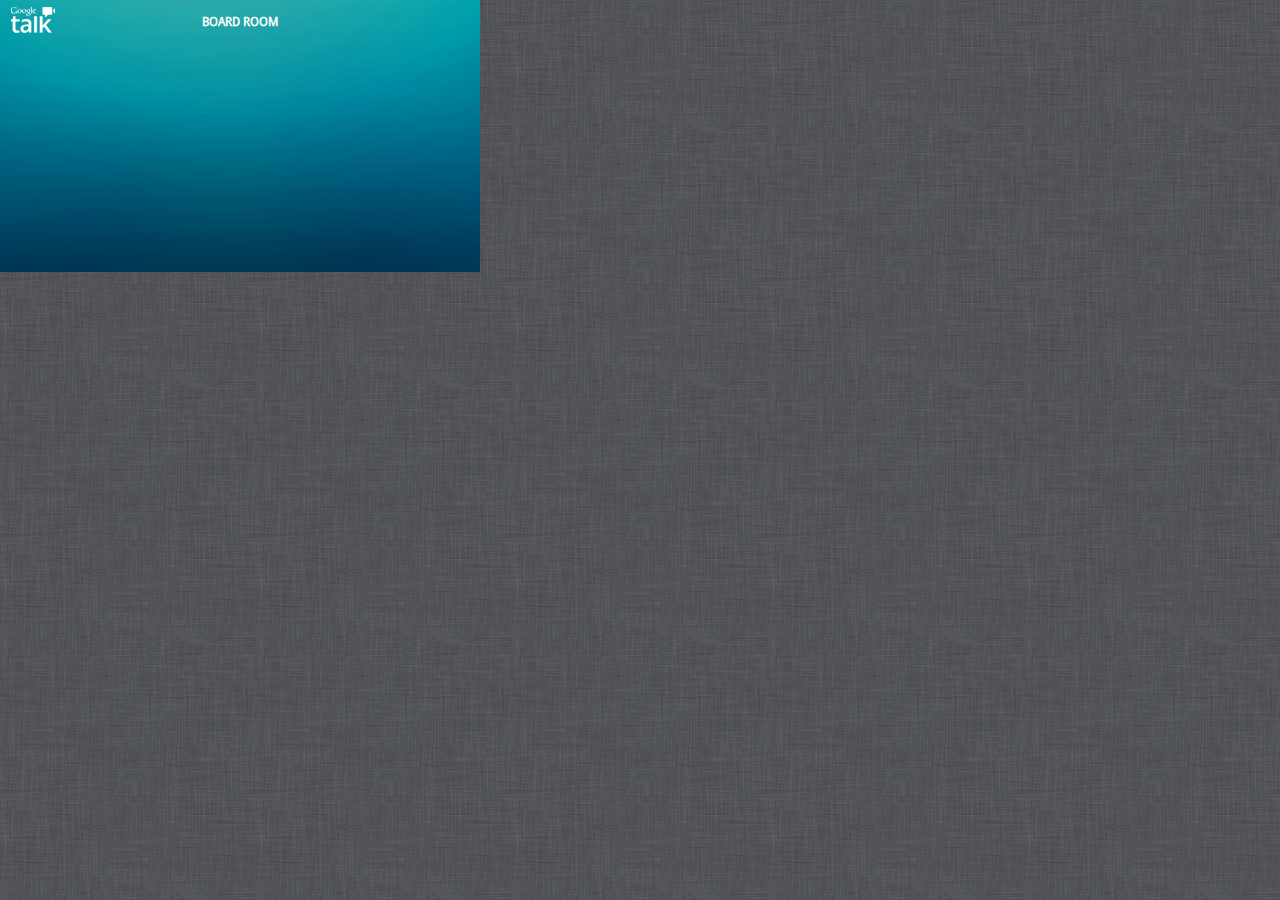
==== source/public/index.html @ 5afcf447 "Integrated ui for the basic keyboard. Alpha + Numeric + Symbols implemented." ====
<!DOCTYPE html PUBLIC "-//W3C//DTD HTML 4.01 Transitional//EN" "http://www.w3.org/TR/html4/loose.dtd">
<html>
    <head>
        <!--  INITIALIZE BROWSER SETTINGS  --> 
	<meta http-equiv="Content-Type" content="text/html; charset=UTF-8">
	<meta contents="viewport" value="width=device-width, target-densitydpi=device-dpi, maximum-scale=1">
        
        <link rel="stylesheet" href="css/reset.css" type="text/css" />
        
        <link rel="stylesheet" href="css/anim.css" type="text/css" />
    
        <link rel="stylesheet" href="css/main.css" type="text/css" />
        
        <link rel="stylesheet" href="css/keyboard.css" type="text/css" />
    </head>
    <body>
       <div class="mainWrapper" style="-webkit-transform-style:preserve-3d; -webkit-perspective:900; -webkit-transform:translateZ(0)">
        <div data-role="page" id="home-container" class="ui-page">
            <div class='header'>
                <div class='time'></div>
                <div class='logo'></div>
                <div class='title'>BOARD ROOM</div>
            </div>
            <div id="home-accordion" class="accordion-container">
                <div id="home" class="collapsible open">
                    <h1>Scheduled Meetings</h1>
                    <div class='tiles-container preserve3d' id='home-tiles'>
                        <div class='tiles'>
                        </div>
                    </div>
                </div>
                
                <div id="quickconnect" class="collapsible closed">
                    <h1>Recent Meetings</h1>
                    <div class='tiles-container' id='quickconnect-tiles'>
                        <div class='tiles'>
                        </div>
                    </div>
                </div>
                
                <div id="home-newmeeting" class="collapsible closed black relative">
                    <h1>New Meeting</h1>
                    <div id="touch-container-1" class="touch-container">
                        <p class="touch-to-enter"><a href="#newmeeting" data-transition='slideup'></a></p>
                    </div>
                    <input type="text" value="" id="keyboard-input" class="abs" />
                </div>
                
                <div id="home-dial" class="collapsible closed black">
                    <h1>Dial a Phone Number</h1>
                    <div id="touch-container-2" class="touch-container">
                        <p class="touch-to-enter"><a href="#dialpad" data-transition="slideup">touch to enter a phone number</a></p>
                    </div>
                </div>
            </div>
        </div>

        <div data-role="page" id="adjustcamera" class='dialog ui-page'>
            <div data-role="content" class='ui-content'>
                <div class='footer'>
                    <a href='javascript:void(0);' target='_blank' id='togglecamera'><img src='images/main/icons/hide-video.png' class='icon'>hide video</a>
                    <a href="#inmeeting" data-direction="reverse" data-transition="slideup" class="btnDone">done</a>
                </div>
            </div>
        </div>

        <div data-role="page" id="inmeeting" class="ui-page">
            <div data-role="content" class="ui-content">
                <div class='header'>
                    <div class='time'></div>
                    <div class='logo'></div>
                    <div class='title'>BOARD ROOM</div>
                </div>
                <a class='small-time' href="#">cancel</a>
                <h1></h1>

                <div class='tiles-container' id='inmeeting-tiles'>
                    <div class='tiles'>
                    </div>
                </div>

                <div class='footer'>
                    <a href='#' target='_blank' id='chats'><img src='images/main/icons/chats.png'>show chats</a>
                    <a href='#invite' data-transition='slideup'><img src='images/main/icons/invite.png'>invite guest</a>
                    <a href='#meeting-dialpad' data-transition='slideup'><img src='images/main/icons/addcall.png'>add caller</a>
                </div>
            </div>
        </div>

        <div data-role="page" id="dialpad" class='dialpad dialog ui-page'>
            <div data-role="content" class='keypad'>
                <div class='field'></div>
                <a href='#' target='_blank' class='keys'></a>
                <a href="#home-container" data-direction="reverse" data-transition="slideup" class='cancel-button'></a>
                <a href='#' target='_blank' class='invite-button home-button'></a>
            </div>
        </div>

        <div data-role="page" id="meeting-dialpad" class='dialpad dialog ui-page'>
            <div data-role="content" class='keypad'>
                <div class='field'></div>
                <a href='#' target='_blank' class='keys'></a>
                <a href="#inmeeting" data-direction="reverse" data-transition="slideup" class='cancel-button'></a>
                <a href='#' target='_blank' class='invite-button'></a>
            </div>
        </div>

        <div data-role="page" id="invite" class='dialog ui-page'>
            <div data-role="content" class='keyboard'>
                <div class='field'></div>
                <div class='autocomplete'><a href='#' target='_blank'>tomas557@gmail.com</a><a href='#' target='_blank'>jsmith@tomohawk.com</a></div>
                <a href='#' target='_blank' class='keys'></a>
                <a href="#inmeeting" data-direction="reverse" data-transition="slideup" class='cancel-button'></a>
                <a href="#inmeeting" data-transition="flip" class='invite-button'></a>
            </div>
        </div>

        <div data-role="page" id="newmeeting ui-page">
            <div data-role="content" class='keyboard'>
                <div class='field'>Acme Team Sync-Up</div>
                <a href='#' target='_blank' class='keys'></a>
                <a href="#home-container" data-direction="reverse" data-transition="slideup" class='cancel-button'></a>
                <a href='#' target='_blank' class='start-button'></a>
            </div>
        </div>

        <div id="splash-screen">
            <div class='header'>
                <div class='logo'></div>
                <div class='title'>BOARD ROOM</div>
            </div>
            <div class="splash-time">
                <p></p>
            </div>
            <div class="splash-date">
                <p></p>
            </div>
        </div>

        <div id="toast">
            <p id="toast-title">Now Joining...</p>
            <h2>Widget Sync-Up
            <br>2:00 - 3:00pm</h2>
            <button id="cancel-toast">cancel</button>
        </div>

        
        
    </div> 
        
    <!-- js at the bottom to load the page faster -->
    <script src="../lib/jquery-1.6.1.min.js"></script>
    
    <script src="../lib/date.format.js"></script>
    <script src="../lib/jquery.datemaker-1.0.0.js"></script>
    <script src="../lib/jquery.keyboard.js"></script>
    <script src="../lib/swipe.js"></script>
    
    
    <script src="../db/data.js"></script>
    <script src="../core/global.js"></script>
    <script src="../core/api.js"></script>
    <script src="../core/api_helpers.js"></script>
    <script src="../core/ui.js"></script>
    <script src="../core/proxy.js"></script>
    <script src="../core/util.js"></script>
    <script src="../config/init.js"></script>
    <script src="../config/keyboard.js"></script>
    
    <script src="../core/mock.js"></script>
    <script src="../core/events.js"></script>

        
    </body>
</html>
---- source/public/css/anim.css ----
.mainWrapper {
    position: absolute;
    height: 272px;
    width: 480px;
    border: 0px 0px 0px 0px;
    padding: 0px 0px 0px 0px;
    margin: 0px 0px 0px 0px;
    cursor: none;
    overflow: hidden;    
}

    .pageSpinner {
      -webkit-transform-style: preserve-3d;
      -webkit-transform: translateZ(0);
      -webkit-transition: opacity 10.0s linear;
      -webkit-animation-fill-mode: forwards;
      -webkit-animation-iteration-count:1;	 
      -webkit-animation-delay:0s;
      -webkit-animation-duration: 5s;
      -webkit-animation-timing-function: linear;
      -webkit-animation-name: spin;
    }
   
      @-webkit-keyframes spin {
      from { 
      		 -webkit-transform:  rotateY(0deg);
      		 }
      to   { 
      		 -webkit-transform:  rotateY(360deg);
      		 }
    }
    .preserve3d {
        -webkit-transform-style:preserve-3d; 
        -webkit-perspective:900; 
        -webkit-transform:translateZ(0)
    }
    
    
.switchIn_Animation
{	
	-webkit-transform-style:			preserve-3d;
	-webkit-perspective:				0;
	-webkit-transform: 					translateZ(0);
	
	-webkit-transform-origin-x:			240px;			/*	To CENTER the axis of rotation. */
	
	-webkit-animation-fill-mode:		forwards;
	-webkit-animation-iteration-count:	1;
	-webkit-animation-delay:			0.0s;
	-webkit-animation-duration: 		1.0s;
	-webkit-animation-timing-function:	linear;
	-webkit-animation-name: 			keyframes_SwitchIn_A;	
	-webkit-backface-visibility:		hidden;
	z-index:							0;
	display:							block;
}




/******  (ANIMATION)  ******/
.switchOut_Animation
{
	-webkit-transform-style:			preserve-3d;
	-webkit-perspective:				0;
	-webkit-transform: 					translateZ(0);
	
	-webkit-transform-origin-x:			240px;			/*	To CENTER the axis of rotation. */
	
	-webkit-animation-fill-mode:		forwards;
	-webkit-animation-iteration-count:	1;	 
	-webkit-animation-delay:			0.0s;
	-webkit-animation-duration: 		1.0s;
	-webkit-animation-timing-function:	linear;
	-webkit-animation-name: 			keyframes_SwitchOut_A;
	
	-webkit-backface-visibility:		hidden;
	z-index:							1;
	display:							block;
}




/************/
@-webkit-keyframes	keyframes_SwitchIn_A
{
	/***	[AVOID USING OPACITY IN ANIMATION]  The test below shows that trying to animate	***/
	/***	the opacity property using keyframe animation does NOT work.					***/
/*	from	{	opacity:		0.2;  -webkit-transform:		rotateY(0);	}	*/
/*	to		{	opacity:		1.0;  -webkit-transform:		rotateY(0);	}	*/
	/******************************************************************************************/
	
	
	from
	{
		-webkit-transform:		rotateY(180deg);
	}
	to
	{
		-webkit-transform:		rotateY(360deg);
	}
}


@-webkit-keyframes  keyframes_SwitchOut_A
{
	from
	{
		-webkit-transform:		rotateY(0deg);
	}
	to
	{
		-webkit-transform:		rotateY(180deg);
	}
}
---- source/public/css/main.css ----
@font-face {
    font-family: "Droid Sans";
    src: url("../fonts/DroidSans.ttf") format("truetype");
}
body{
    font-size:14px;
    font-family: "Droid Sans", sans-serif;
    background:transparent url(../images/backgrounds/body.png) repeat top left;
}

.clear{
    clear:both;
}
.left{
    float:left;
}
.right{
    float:right;
}
.center{
    text-align:center;
}
a{
    text-decoration:none;
    font-weight:normal !important;
    font-size:13px;
}
h1{
    margin:5px 15px 8px;
    font-size:18px;
    color:#fff;
}
.cancel, .small-time{
    float:right;
    text-transform:uppercase;
    padding-bottom:3px;
    border:12px solid #feb515;
    -moz-border-image: url(../images/main/buttons/round.png) 12 12 12 12 stretch;
    -webkit-border-image: url(../images/main/buttons/round.png) 12 12 12 12 stretch;
    font-size:11px;
    margin-right:13px;
    margin-top:5px;
}
.small-time{
    padding-bottom:0;
    border:5px solid #feb515;
    -moz-border-image: url(../images/main/buttons/small-time-background.png) 5 5 5 5 stretch;
    -webkit-border-image: url(../images/main/buttons/small-time-background.png) 5 5 5 5 stretch;
    line-height:16px;
    padding:0 5px;
    font-size:13px;
    color:#000 !important;
}
#blinking-cursor{
    margin-left:-7px;
}
#repetitions{
    display:none;
}

#screensaver .ui-content{
    background:transparent url(../images/popups/screensaver.png) no-repeat 50% 50%;
}
#screensaver .ui-content a{
    display:block;
    height:200px;
    text-indent:-2000px;
}

#adjustcamera .ui-content{
    background:#000 url(../images/popups/camera-background.jpg) no-repeat top left;
}
#adjustcamera .ui-content.hidden{
    background-image:none;
}

#adjustcamera .ui-content.hidden img{
    display:none;
}

.header{
    height:27px;
    padding:5px 15px 5px 10px;
    position:relative;
}
.header .logo{
    width:45px;
    height:30px;
    background:url("../images/main/header/logo-2.png") no-repeat scroll 50% 50% transparent;
}
.header .time{
    float:right;
    height:17px;
    width:220px;
    margin-top:10px;
    color:#fff;
    font-size: 15px;
    text-align:right;
}
.header .time span{
    border-right:1px solid #ccc;
    font-size:11px;
    margin-right:2px;
}
.header .title{
    width:200px;
    height:20px;
    text-transform:uppercase;
    position:absolute;
    left:50%;
    margin-left:-100px;
    top:12px;
    text-align:center;
    font-size:12px;
    font-weight:bold;
    color:#fff;
    line-height:20px;
}

/*tiling*/
/*hide scrollbars in webkit*/
::-webkit-scrollbar {
    width: 13px;
    height: 13px;
}
.tiles-container{
    width:100%;
    overflow-x:scroll;
    margin-top:6px;
}

.tiles{
    width:2000px;
    overflow:hidden;
    position: relative;
    left: 0px;
}
.tiles>a{
    width:160px;
    height:70px;
    float:left;
    margin:0 0;
    border: 10px solid #feb515;
    -moz-border-image: url(../images/main/tiles/tile1.png)  10 10 10 10 stretch;
    -webkit-border-image: url(../images/main/tiles/tile1.png)  10 10 10 10 stretch;
}
.tiles>a.selected{
    -moz-border-image: url(../images/main/tiles/tile1-selected.png)  10 10 10 10 stretch;
    -webkit-border-image: url(../images/main/tiles/tile1-selected.png)  10 10 10 10 stretch;
    color:#fff;
}
.tiles h3{
    padding:8px 5px 6px 10px;
    font-size:13px;
}
.tiles p{
    padding:5px 0 0 18px;
    font-size:13px;
}
.tiles h3{
    text-align:center;
    color:#000;
    font-weight:bold;
    background:transparent url(../images/main/tiles/hr.png) no-repeat bottom center;
}
.tiles p{
    margin-top:7px;
    word-wrap: break-word;
    line-height: 1.2;
}

#inmeeting .hr{
    height:50px;
    width:100%;
    background:transparent url(../images/main/header/hr.png) no-repeat top center;
}
#inmeeting .tiles{
    padding:0 0 10px;
}
#inmeeting .tiles>a{
    -moz-border-image: url(../images/main/tiles/tile2.png)  8 10 10 10 stretch;
    -webkit-border-image: url(../images/main/tiles/tile2.png)  8 10 10 10 stretch;
    overflow:hidden;
    margin: 0 -2px;
    width:170px;
    height:125px;
}
#inmeeting .tiles>a.selected{
    -moz-border-image: url(../images/main/tiles/tile2-selected.png) 8 10 10 10 stretch;
    -webkit-border-image: url(../images/main/tiles/tile2-selected.png) 8 10 10 10 stretch;
}
#inmeeting.single .tiles>a.current{
    margin-left:150px;
}
#inmeeting .tiles>a.current div>span{
    background-image:url("../images/main/icons/settings.png");
}
#inmeeting .tiles>a.current div>span.selected{
    background-image:url("../images/main/icons/settings.png");
}
#inmeeting .tiles>a div{
    height: 95px;
    margin: 0 4px;
    width: 162px;
    -moz-border-radius-topleft:7px;
    -moz-border-radius-topright:5px;
    -webkit-border-top-left-radius:7px;
    -webkit-border-top-right-radius:5px;
    background:url("../images/main/tiles/tile2.png") no-repeat scroll 50% 50% #000;
    position:relative;
}
#inmeeting .tiles>a.hidden div{
    background-image:none !important;
}
#inmeeting .tiles>a.object div>span{
    display:none;
}
#inmeeting .tiles>a div>span{
    position:absolute;
    right:-5px;
    top:-5px;
    background:url("../images/main/icons/unmuted.png") no-repeat scroll 50% 50% transparent;
    width:55px;
    height:55px;
    z-index:1;
}
#inmeeting .tiles>a div>span.selected{
    background-image:url("../images/main/icons/muted.png");
}
#inmeeting .tiles>a div img{
    width: 162px;
}

#inmeeting .tiles h3{
    background:none;
    color:inherit;
}
#inmeeting .footer a{
    width:123px;
    padding:6px 10px 0;
}

.keyboard{
    background:transparent url(../images/popups/keyboard/keyboard.png) no-repeat top left;
    position:relative;
    color:#fff;
}
#newmeeting .keyboard{
    background-image:url(../images/popups/keyboard/keyboard-meeting.png);
}
#newmeeting .keyboard .field{
    top:53px;
    left:20px;
}
#newmeeting .keyboard .cancel-button{
    top:45px;
}
#newmeeting .keyboard .start-button{
    top:227px;
}
.keyboard.withtext .field{
    display:block;
}
.keyboard.withautocomplete .autocomplete{
    display:block;
}
.keyboard .field{
    display:none;
    position:absolute;
    top:14px;
    left:50px;
    width:318px;
    height:20px;
}
.keyboard .autocomplete{
    display:none;
    position:absolute;
    top:52px;
    height:33px;
    left:0;
    width:100%;
    overflow:hidden;
}
.keyboard .autocomplete a{
    float:left;
    padding:7px 15px;
    border:1px solid #fff;
    margin-left:10px;
    -moz-border-radius: 15px;
    -webkit-border-radius: 15px;
}
.keyboard .autocomplete a:active{
    background-color:#838383;
    border-color:#838383;
}
.keyboard>a{
    position:absolute;
    right:10px;
    width:70px;
    height:33px;
    top:10px;
}
.keyboard .keys{
    width:100%;
    height:180px;
    left:0;
    top:86px;
}
.keyboard a.invite-button{
    top:230px;
}

.keypad{
    background:transparent url(../images/popups/keypad/keypad.png) no-repeat top left;
    position:relative;
    color:#fff;
}
.keypad.withtext .field{
    display:block;
}
.keypad div, .keypad a{
    position:absolute;
}
.keypad .field{
    top:14px;
    left:20px;
    width:440px;
    height:40px;
    font-size:30px;
    line-height:40px;
}
.keypad a{
}
.keypad .keys{
    width:100%;
    height:180px;
    left:0;
    top:86px;
}
.keypad .cancel-button, .keypad .invite-button{
    top:127px;
    right:10px;
    width:145px;
    height:45px;
    background:#000 url(../images/popups/keypad/keypad-cancel.png) no-repeat 50% 50%;
}
.keypad .invite-button{
    top:174px;
    height:87px;
    background-image:none;
}
.keypad.ready .invite-button{
    background-image:url(../images/popups/keypad/keypad-connect_call.png);
}
.keypad.connecting .invite-button{
    background-image:none;
}
.keypad.connected .invite-button{
    background-image:url(../images/popups/keypad/keypad-return_to_meeting.png);
}
.keypad.connected .cancel-button{
    background-image:url(../images/popups/keypad/keypad-disconnect.png);
}

/* New blocks and accordion */

#splash-screen{
    position:absolute;
    top:0;
    left:0;
    width:480px;
    height:272px;
    background:black url(../images/backgrounds/blue.png) top left no-repeat;
    z-index:999;
    color:white;
    text-align:center;
    cursor:pointer;
}
.splash-time{
    font-size: 130px;
}
.splash-date{
    margin-top:20px;
    font-size: 32px;
}
.splash-date span{
    border-right:1px solid #ccc;
    font-size:22px;
    margin-right:6px;
}
#home-container{
    
}
#home-newmeeting, #home-dial{
    background: black;
}
.touch-to-enter{
    width:450px;
    height:45px;
    background: transparent url(../images/popups/quick-meeting.png) 0 0 no-repeat;
    padding:35px 0 0 30px;
    font-size:16px;
    font-weight:lighter;
    font-style:italic;
    color:white;
}
.collapsible {
    width:100%;
    overflow:hidden;
}
.collapsible h1{
    height:17px;
    width:100%;
    padding:8px 0 8px 15px;
    margin: 0 0 0 0;
}

.closed {
    cursor:pointer;
    height:33px;
    overflow:hidden;
    -webkit-transition:height 0.2s;
}
.closed>div{
    display:none;
}
.open {
    height:135px;
    overflow:hidden;
    -webkit-transition:height 0.2s;
}
.open h1 {
    background: url(../images/main/buttons/accordion-active.png) top left no-repeat;
}
.black h1 {
    background: url(../images/main/buttons/accordion-active-black.png) top left no-repeat;
}
.closed h1 {
    background: url(../images/main/buttons/accordion-collapsed.png) top left no-repeat;
}

#toast{
    display:none;
    position:absolute;
    top:0;
    left:0;
    width:480px;
    height:272px;
    background:transparent url(../images/main/buttons/toast-background.png) top left no-repeat;
    z-index:999;
    color:white;
    text-align:center;
    cursor:pointer;
}
#toast-title{
    font-size:14px;
    margin-top:72px;
}
#toast h2{
    margin-top:15px;
    font-size:20px;
}
#cancel-toast{
    width:123px;
    height:34px;
    padding:8px 33px;
    margin-top:20px;
    background:transparent url(../images/main/buttons/button-background.png) top left no-repeat;
    text-transform: uppercase;
    text-align:center;
    color:white;
    font-size:12px;
    border:none;
}

/*overrides*/
.ui-page{
    background:transparent url(../images/backgrounds/blue.png) no-repeat top left;
    font-size:17px;
    font-family: "Droid Sans", serif;
    width:480px !important;
    height:272px !important;
    min-height:272px !important;
    
    position:							absolute;
    top:                                                        0px;
    left:							0px;
    z-index:							0;
    opacity:							1.00;
    
}

.hidden-pages {
    display:							none;
}

.ui-body-c, .ui-body-c .ui-link, a{
    text-shadow:none;
    color:#ccc;
}
.ui-content{
    padding:0;
    overflow: inherit;
    height:100%;
    position:relative;
}

.ui-content .footer{
    position:absolute;
    bottom:0;
    left:0;
    width:100%;
    text-align:center;
}
.ui-content .footer a{
    display:inline-block;
    padding:6px 20px 0;
    text-transform:uppercase;
    text-align:center;
    line-height:30px;

    border:5px solid #feb515;
    -moz-border-image: url(../images/main/buttons/big-tab.png) 5 5 5 5 stretch;
    -webkit-border-image: url(../images/main/buttons/big-tab.png) 5 5 5 5 stretch;
    width:130px;
}

.ui-content .footer a:active{
    -moz-border-image: url(../images/main/buttons/big-tab-selected.png) 5 5 5 5 stretch;
    -webkit-border-image: url(../images/main/buttons/big-tab-selected.png) 5 5 5 5 stretch;
}
.ui-content .footer a img{
    vertical-align:middle;
    margin-left:-10px;
    margin-right:3px;
}


/*----- New CSS created by Aks -----*/
div.relative { position:relative; }
div.relative input.abs { position:absolute; width:310px; border:none; top:63px; left:20px; background:transparent!important; }
---- source/public/css/keyboard.css ----
.ui-keyboard { padding: .3em; position: absolute; left: 0; top: 0; z-index: 16000; background:#000009; width:472px; height:264px; }
.ui-keyboard div { font-size: 1.1em; }
.ui-keyboard-button { cursor: pointer; overflow: hidden; }
.ui-keyboard-button span { padding: 0; margin: 0; white-space:nowrap; }
.ui-keyboard-button-endrow { clear: left; }
.ui-keyboard-widekey { width: 4em; }
.ui-keyboard-space { width: 15em; text-indent: -999em; }
.ui-keyboard-preview { text-align: left; margin: 0 0 3px 0; display: inline; } /* width: 100%; now full window width in IE =( */ 
.ui-keyboard-keyset { text-align: center; margin-top:40px; }
.ui-keyboard-input { text-align: left; }
.ui-keyboard-input.placeholder { color: #888; }
.ui-keyboard-nokeyboard { color: #888; border-color: #888; } /* disabled or readonly inputs, or use input[disabled='disabled'] { color: #f00; } */

/* only used in IE to prevent clicking in another input/textarea */
.ui-keyboard-overlay { height: 100%; width: 100%; background: transparent; position: absolute; top: 0; left: 0; z-index: 15999; }
.ui-keyboard-overlay-input { position: relative; top: 0; left: 0; zoom: 1; z-index: 16000; } /* put input above overlay if preview is not used - IE only */

/* combo key styling - toggles diacritics on/off */
.ui-keyboard-button.ui-keyboard-combo.ui-state-default { border-color: #ffaf0f; }


/*----- New CSS created by Aks -----*/

input.ui-keyboard-preview { background:transparent url(../images/popups/keyboard-input.png) 0 0 no-repeat; width:275px!important; height:37px; color:#FFFFFF; padding:0px 15px; line-height:36px; border:none; }
.ui-keyboard-button { background:transparent url(../images/popups/key-bg.png) 0 0 no-repeat; width:43px; height:41px; border:none; color:#FFFFFF; font-size:22px; font-weight:bold; margin:2px; }
.ui-keyboard-start { background:transparent url(../images/popups/start-key.png) 0 0 no-repeat; width:110px; height:42px; border:none; color:#FFFFFF; font-size:22px; font-weight:bold; margin:2px; font-size:12px; color:#898c8c; text-transform:uppercase; }
.ui-keyboard-space { background:transparent url(../images/popups/space-key.png) 0 0 no-repeat; width:245px; height:42px; border:none; color:#FFFFFF; font-size:22px; font-weight:bold; margin:2px; font-size:12px; color:#898c8c; text-transform:uppercase; }
.ui-keyboard-shift { background:transparent url(../images/popups/shift-key.png) 0 0 no-repeat; width:68px; height:41px; border:none; color:#FFFFFF; font-size:22px; font-weight:bold; margin:2px; font-size:12px; color:#898c8c; text-transform:uppercase; text-indent:-9999px; }
.ui-keyboard-bksp { background:transparent url(../images/popups/backspace-key.png) 0 0 no-repeat; width:66px; height:41px; border:none; color:#FFFFFF; font-size:22px; font-weight:bold; margin:2px; font-size:12px; color:#898c8c; text-transform:uppercase; text-indent:-9999px; }
.ui-keyboard-95 { background:transparent url(../images/popups/number-key.png) 0 0 no-repeat; width:90px; height:42px; border:none; color:#FFFFFF; font-size:22px; font-weight:bold; margin:2px; font-size:14px; color:#898c8c; text-transform:uppercase; }
.ui-state-active { background:transparent url(../images/popups/shift-key-active.png) 0 0 no-repeat; width:68px; height:41px; border:none; color:#FFFFFF; font-size:22px; font-weight:bold; margin:2px; font-size:12px; color:#898c8c; text-transform:uppercase; text-indent:-9999px; }
.ui-keyboard-meta1 { background:transparent url(../images/popups/number-key.png) 0 0 no-repeat; width:90px; height:42px; border:none; color:#FFFFFF; font-size:22px; font-weight:bold; margin:2px; font-size:14px; text-transform:uppercase; }
.ui-keyboard-numeric_layout { background:transparent url(../images/popups/number-key.png) 0 0 no-repeat; width:90px; height:42px; border:none; color:#FFFFFF; font-size:22px; font-weight:bold; margin:2px; font-size:14px; text-transform:uppercase; }
.ui-keyboard-meta2 { background:transparent url(../images/popups/symbol-key.png) 0 0 no-repeat; width:68px; height:41px; border:none; color:#FFFFFF; font-size:14px; font-weight:bold; margin:2px; font-size:14px; text-transform:uppercase; }
.ui-keyboard-meta3 { background:transparent url(../images/popups/capital-key.png) 0 0 no-repeat; width:90px; height:42px; border:none; color:#FFFFFF; font-size:14px; font-weight:bold; margin:2px; font-size:14px; text-transform:uppercase; }
.ui-keyboard-default_layout { background:transparent url(../images/popups/capital-key.png) 0 0 no-repeat; width:90px; height:42px; border:none; color:#FFFFFF; font-size:14px; font-weight:bold; margin:2px; font-size:14px; text-transform:uppercase; }

#keyboard-input {color: #ffffff;}
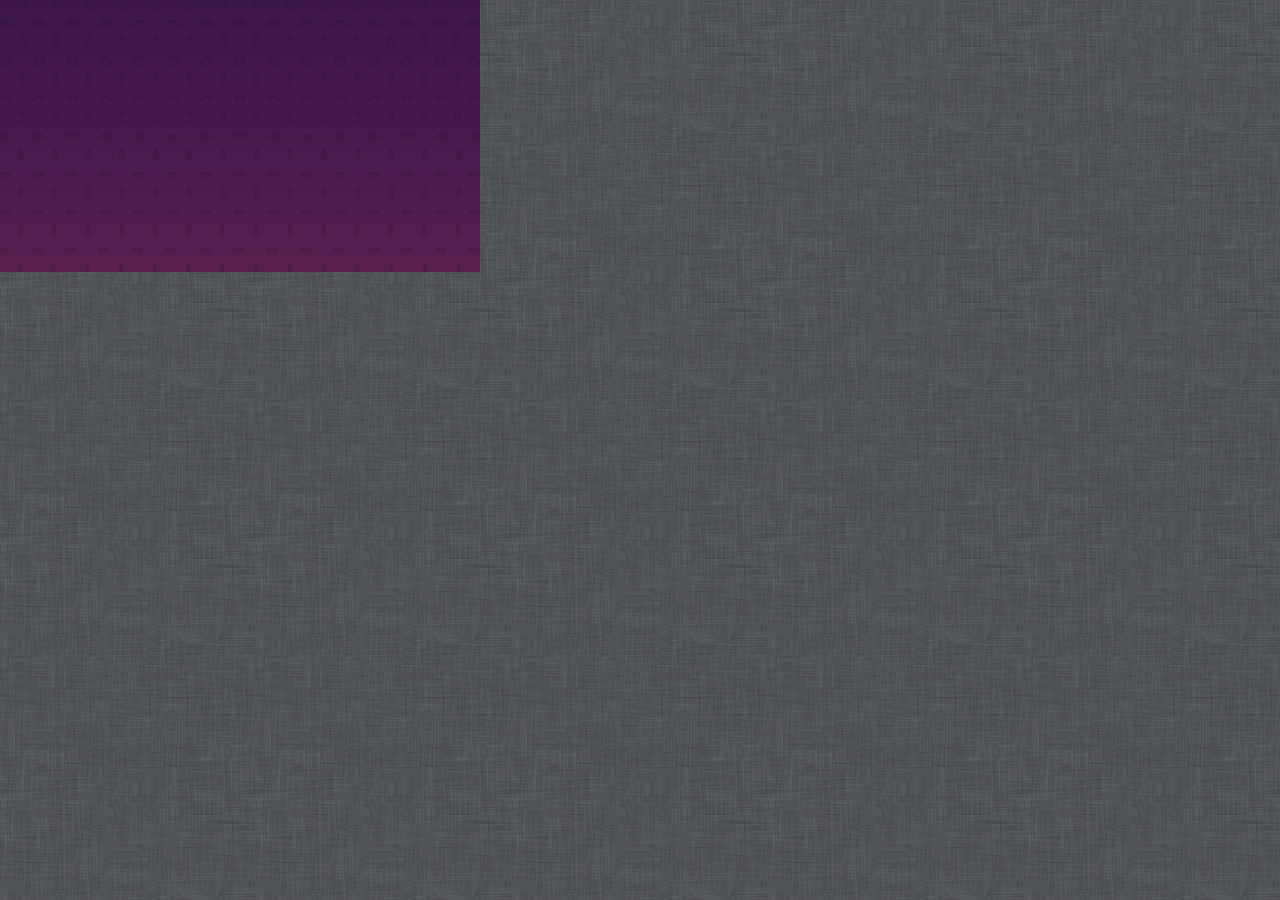
==== commit 40888855: "header bar and background changes" ====
--- a/source/public/index.html
+++ b/source/public/index.html
@@ -12,18 +12,28 @@
         <link rel="stylesheet" href="css/main.css" type="text/css" />
         
         <link rel="stylesheet" href="css/keyboard.css" type="text/css" />
+
+        <link rel="stylesheet" href="css/settings.css" type="text/css" />
+
     </head>
     <body>
        <div class="mainWrapper" style="-webkit-transform-style:preserve-3d; -webkit-perspective:900; -webkit-transform:translateZ(0)">
         <div data-role="page" id="home-container" class="ui-page">
             <div class='header'>
+				<div class="right-icons">
+					<div class="sounds">
+						<a href="#" class="low"></a>
+						<a href="#" class="high"></a>
+					</div>
+					<div class="mike"><a href="#" class="mute"></a></div>
+				</div>
                 <div class='time'></div>
-                <div class='logo'></div>
+                <!--<div class='logo'></div>-->
                 <div class='title'>BOARD ROOM</div>
             </div>
             <div id="home-accordion" class="accordion-container">
                 <div id="home" class="collapsible open">
-                    <h1>Scheduled Meetings</h1>
+                    <h1>calendar</h1>
                     <div class='tiles-container preserve3d' id='home-tiles'>
                         <div class='tiles'>
                         </div>
@@ -39,18 +49,19 @@
                 </div>
                 
                 <div id="home-newmeeting" class="collapsible closed black relative">
-                    <h1>New Meeting</h1>
+                    <h1>Unscheduled Meetings</h1>
                     <div id="touch-container-1" class="touch-container">
                         <p class="touch-to-enter"><a href="#newmeeting" data-transition='slideup'></a></p>
                     </div>
-                    <input type="text" value="" id="keyboard-input" class="abs" />
+                    <input type="text" value="" id="keyboard-input" class="abs" title="Enter a Meeting Name" />
                 </div>
                 
-                <div id="home-dial" class="collapsible closed black">
-                    <h1>Dial a Phone Number</h1>
+                <div id="home-dial" class="collapsible closed black relative">
+                    <h1><img src='images/main/icons/call2.png' class='call-icon' align="absmiddle"> Dial a Phone Number</h1>
                     <div id="touch-container-2" class="touch-container">
                         <p class="touch-to-enter"><a href="#dialpad" data-transition="slideup">touch to enter a phone number</a></p>
                     </div>
+                    <input type="text" value="" id="dialpad-input" class="abs" title="Enter a Phone Number" />
                 </div>
             </div>
         </div>
@@ -80,9 +91,7 @@
                 </div>
 
                 <div class='footer'>
-                    <a href='#' target='_blank' id='chats'><img src='images/main/icons/chats.png'>show chats</a>
-                    <a href='#invite' data-transition='slideup'><img src='images/main/icons/invite.png'>invite guest</a>
-                    <a href='#meeting-dialpad' data-transition='slideup'><img src='images/main/icons/addcall.png'>add caller</a>
+                    <a href='#' target='_blank' id='invite'>Invite</a>
                 </div>
             </div>
         </div>
@@ -125,10 +134,10 @@
         </div>
 
         <div id="splash-screen">
-            <div class='header'>
+            <!--<div class='header'>
                 <div class='logo'></div>
                 <div class='title'>BOARD ROOM</div>
-            </div>
+            </div>-->
             <div class="splash-time">
                 <p></p>
             </div>
@@ -144,32 +153,353 @@
             <button id="cancel-toast">cancel</button>
         </div>
 
+        <div id="invite-options">
+            <p id="invite-title">Choose Invite Option</p><br/>
+            <img id="invite-video"  src="images/popups/invite-video.jpg"/><br/><br/>
+            <img id="invite-dialer" src="images/popups/invite-phone.jpg"/>
+            <input type="text" value="" id="invite-keyboard-input" style="display:none;" title="Enter a Name or Email Address" />
+        </div>
+<!-- Settings interface begins -->
         
-        
-    </div> 
+        <div id="settings-container">
+
+            <div id="bootup-screen" class="screen settings-layout" data-role="page">
+                <img src="images/settings/bootup.jpg" border='0'/>
+            </div>
+
+            <div id="passcode-screen" class="screen settings-layout" data-role="page">
+                <div class="header-bg">
+		              <a href="#" class="back-link"><img src="images/settings/arrow-prev.jpg" class="floatLeft" /></a>
+		              Enter passcode
+		              <a href="#" class='help-link'><img src="images/settings/arrow-question.jpg" class="floatRight" /></a>
+	              </div>
+	              <div class="body-bg">
+                  <div class="network-keyboard">
+                    <input type='text' class='field' id='passcode-keyboard-input' />
+                  </div>
+	              </div>
+            </div>
+
+            <div id="passcode-accepted-screen" class="screen settings-layout" data-role="page">
+                <div class="header-bg">
+		              <a href="#" class="back-link"><img src="images/settings/arrow-prev.jpg" class="floatLeft" /></a>
+		              Passcode accepted
+		              <a href="#" class='help-link'><img src="images/settings/arrow-question.jpg" class="floatRight" /></a>
+	              </div>
+	              <div class="body-bg">
+                  <div class="text">
+                    <p>This device is now associated with the account [room name]. Is this correct?</p>
+                  </div>
+	              </div>
+	              <div class='frame'>
+  	              <ul class="bottom-bar">
+                    <li>
+			                <a href="javascript:void(0);" class='device-association-yes-link'>Yes
+			                <img src="images/settings/arrow-continue.gif" class="floatRight"></a>
+		                </li>
+                    <li>
+			                <a href="javascript:void(0);" class='device-association-no-link'>No
+			                <img src="images/settings/arrow-continue.gif" class="floatRight"></a>
+		                </li>
+                  </ul>  
+                </div>
+            </div>
+
+
+            <div id="language-select-screen" class="screen settings-layout" data-role="page">
+                <div class="header-bg">
+		              <a href="#" class="back-link"><img src="images/settings/arrow-prev.jpg" class="floatLeft" /></a>
+		              Choose Language
+		              <a href="#" class='help-link'><img src="images/settings/arrow-question.jpg" class="floatRight" /></a>
+	              </div>
+	              <div class="body-bg">
+	              </div>
+	              <div class='frame'>
+  	              <ul class="bottom-bar">
+                  </ul>  
+                </div>
+            </div>
+
+            <div id="timezone-select-screen" class="screen settings-layout" data-role="page">
+                <div class="header-bg">
+		              <a href="#" class="back-link"><img src="images/settings/arrow-prev.jpg" class="floatLeft" /></a>
+		              Choose time zone
+		              <a href="#" class='help-link'><img src="images/settings/arrow-question.jpg" class="floatRight" /></a>
+	              </div>
+	              <div class="body-bg">
+	              </div>
+	              <div class='frame'>
+  	              <ul class="bottom-bar">
+                  </ul>  
+                </div>
+            </div>
+
+            <div id="connection-select-screen" class="screen settings-layout" data-role="page">
+                <div class="header-bg">
+		              <a href="#" class="back-link"><img src="images/settings/arrow-prev.jpg" class="floatLeft" /></a>
+		              Choose connection type
+		              <a href="#" class='help-link'><img src="images/settings/arrow-question.jpg" class="floatRight" /></a>
+	              </div>
+	              <div class="body-bg">
+                  <div class="text">
+                    <p>How would you like to connect the [Grizzly] to the internet</p>
+                  </div>
+	              </div>
+	              <div class='frame'>
+  	              <ul class="bottom-bar">
+                    <li>
+			                <a href="javascript:void(0);" class='connect-wifi-link'>Wireless Connection
+			                <img src="images/settings/arrow-continue.gif" class="floatRight"></a>
+		                </li>
+                    <li>
+			                <a href="javascript:void(0);" class='connect-eth-link'>Wired (Ethernet) Connection
+			                <img src="images/settings/arrow-continue.gif" class="floatRight"></a>
+		                </li>
+                  </ul>  
+                </div>
+            </div>
+
+            <div id="wireless-select-screen" class="screen settings-layout" data-role="page">
+                <div class="header-bg">
+		              <a href="#" class="back-link"><img src="images/settings/arrow-prev.jpg" class="floatLeft" /></a>
+		              Choose Network
+		              <a href="#" class='help-link'><img src="images/settings/arrow-question.jpg" class="floatRight" /></a>
+	              </div>
+	              <div class="body-bg">
+	              </div>
+	              <div class='frame'>
+  	              <ul class="bottom-bar">
+                  </ul>  
+                </div>
+            </div>
+
+            <div id="wireless-manual-screen" class="screen settings-layout" data-role="page">
+                <div class="header-bg">
+		              <a href="#" class="back-link"><img src="images/settings/arrow-prev.jpg" class="floatLeft" /></a>
+		              Enter network name
+		              <a href="#" class='help-link'><img src="images/settings/arrow-question.jpg" class="floatRight" /></a>
+	              </div>
+	              <div class="body-bg">
+                  <div class="network-keyboard">
+                    <input type='text' class='field' id='network-keyboard-input' />
+                  </div>
+	              </div>
+            </div>
+
+            <div id="wireless-password-screen" class="screen settings-layout" data-role="page">
+                <div class="header-bg">
+		              <a href="#" class="back-link"><img src="images/settings/arrow-prev.jpg" class="floatLeft" /></a>
+		              Enter your password
+		              <a href="#" class='help-link'><img src="images/settings/arrow-question.jpg" class="floatRight" /></a>
+	              </div>
+	              <div class="body-bg">
+                  <div class="network-keyboard">
+                    <input type='text' class='field' id='password-keyboard-input' />
+                  </div>
+	              </div>
+            </div>
+
+
+
+            <div id="wireless-troubleshoot-screen" class="screen settings-layout" data-role="page">
+                <div class="header-bg">
+		              <a href="#" class="back-link"><img src="images/settings/arrow-prev.jpg" class="floatLeft" /></a>
+		              I don't see my network
+		              <a href="#" class='help-link'><img src="images/settings/arrow-question.jpg" class="floatRight" /></a>
+	              </div>
+	              <div class="body-bg">
+                  <div class="text">
+                    <p>Please make sure your network is running and in range. If your network is hidden, you'll have to enter your network name manually.</p>
+                  </div>
+	              </div>
+	              <div class='frame'>
+  	              <ul class="bottom-bar">
+                    <li>
+			                <a href="javascript:void(0);" class='connect-wifi-link'>Search for my network
+			                <img src="images/settings/arrow-continue.gif" class="floatRight"></a>
+		                </li>
+                    <li>
+			                <a href="javascript:void(0);" class='wireless-manual-link'>Enter my network name
+			                <img src="images/settings/arrow-continue.gif" class="floatRight"></a>
+		                </li>
+                  </ul>  
+                </div>
+            </div>
+
+            <div id="wired-troubleshoot-screen" class="screen settings-layout" data-role="page">
+                <div class="header-bg">
+		              <a href="#" class="back-link"><img src="images/settings/arrow-prev.jpg" class="floatLeft" /></a>
+                    Not Connected
+		              <a href="#" class='help-link'><img src="images/settings/arrow-question.jpg" class="floatRight" /></a>
+	              </div>
+	              <div class="body-bg">
+                  <div class="text">
+                    <p>We can't detect a wired connection. If you haven't connected [Grizzly] to your network with an ethernet cable, please do so now.</p>
+                  </div>
+	              </div>
+	              <div class='frame'>
+  	              <ul class="bottom-bar">
+                    <li>
+			                <a href="javascript:void(0);" class='connect-wired-link'>Try again
+			                <img src="images/settings/arrow-continue.gif" class="floatRight"></a>
+		                </li>
+
+                    <li>
+			                <a href="javascript:void(0);" class='connect-network-link'>Choose a different network
+			                <img src="images/settings/arrow-continue.gif" class="floatRight"></a>
+		                </li>
+                  </ul>  
+                </div>
+            </div>
+
+            <div id="display-settings-screen" class="screen settings-layout" data-role="page">
+	            <div class="header-bg">
+		            <a href="#" class="back-link"><img src="images/settings/arrow-prev.jpg" class="floatLeft"></a>
+		            Choose Default Display
+		            <a href="#" class="help-link"><img src="images/settings/arrow-question.jpg" class="floatRight"></a>
+	            </div>
+	            <div class="body-bg">
+		            <div class="detected">We've detected two attached display cables [HDMI + VGA]. Which port would you like to use as your default display?</div>
+	            </div>
+		          <div class='frame2'>
+	              <ul class="bottom-bar2">
+		            
+	              </ul>
+              </div>
+            </div>
+
+            <div id="display-test-screen" class="screen settings-layout" data-role="page">
+                <div class="header-bg">
+		              <a href="#" class="back-link"><img src="images/settings/arrow-prev.jpg" class="floatLeft" /></a>
+		              Test display
+		              <a href="#" class='help-link'><img src="images/settings/arrow-question.jpg" class="floatRight" /></a>
+	              </div>
+	              <div class="body-bg">
+                  <div class="text">
+                    <p>Please make sure the display is powered on and set the proper input. Look for the Logitech logo to know everything is connected correctly.</p>
+                    <p>Do you see the Logitech logo?</p>
+                  </div>
+	              </div>
+	              <div class='frame'>
+  	              <ul class="bottom-bar">
+                    <li>
+			                <a href="javascript:void(0);" class='display-test-yes-link'>Yes
+			                <img src="images/settings/arrow-continue.gif" class="floatRight"></a>
+		                </li>
+                    <li>
+			                <a href="javascript:void(0);" class='display-test-no-link'>No
+			                <img src="images/settings/arrow-continue.gif" class="floatRight"></a>
+		                </li>
+                  </ul>  
+                </div>
+            </div>
+
+            <div id="camera-test-screen" class="screen settings-layout" data-role="page">
+                <div class="header-bg">
+		              <a href="#" class="back-link"><img src="images/settings/arrow-prev.jpg" class="floatLeft" /></a>
+		              Test camera
+		              <a href="#" class='help-link'><img src="images/settings/arrow-question.jpg" class="floatRight" /></a>
+	              </div>
+	              <div class="body-bg">
+                  <div class="text">
+                    <p>Do you see the camera image on your external display?</p>
+                    <p>Move the camera if you need to get a good view of the room.</p>
+                  </div>
+	              </div>
+	              <div class='frame'>
+  	              <ul class="bottom-bar">
+                    <li>
+			                <a href="javascript:void(0);" class='camera-test-yes-link'>Yes
+			                <img src="images/settings/arrow-continue.gif" class="floatRight"></a>
+		                </li>
+                    <li>
+			                <a href="javascript:void(0);" class='camera-test-no-link'>No
+			                <img src="images/settings/arrow-continue.gif" class="floatRight"></a>
+		                </li>
+                  </ul>  
+                </div>
+            </div>
+
+
+
+
+            <div id="loading-screen" class="screen settings-layout" data-role="page">
+	            <div class="body-bg">
+		            <div class="checking">
+			            <p class="message"></p><br /><br />
+			            <img src="images/settings/loader.gif" />
+		            </div>
+	            </div>
+            </div>
+
+
+
+            <div id="help-screen" class="screen settings-layout" data-role="page">
+                <div class="header-bg">
+		              <a href="#" class="back-link"><img src="images/settings/arrow-prev.jpg" class="floatLeft" /></a>
+		              HELP
+	              </div>
+	              <div class="body-bg">
+                  <div class="text">
+		                  <p>Having setup problems? Additional support, including answers to frequently asked questions, cand be found at www.logitech.com/support.</p>
+		                  <p>If you need personal assistance, you can contact Logitech customer support via the following:</p>
+		                  <p>email: support@logitech.com<br>
+		                  phone: 1-800-555-5555</p>
+                  </div>
+	              </div>
+            </div>
+
+            <div id="continue-screen" class="screen settings-layout" data-role="page">
+	              <div class="header-bg"></div>
+	              <div class="body-bg">
+		              <div class="text"></div>
+	              </div>
+	              <ul class="bottom-bar">
+		              <li>
+			              <a href="#" class='continue-link'><span class='btnLabel'>Continue</span>
+			              <img src="images/settings/arrow-continue.gif" class="floatRight"></a>
+		              </li>
+	              </ul>
+            </div>
+
+        </div> 
+
+<!-- Settings interface ends -->
         
     <!-- js at the bottom to load the page faster -->
     <script src="../lib/jquery-1.6.1.min.js"></script>
+    <script src="../lib/jquery-ui.js"></script>
+    <script src="../lib/custom-complete.js"></script>
     
     <script src="../lib/date.format.js"></script>
     <script src="../lib/jquery.datemaker-1.0.0.js"></script>
     <script src="../lib/jquery.keyboard.js"></script>
+    <script src="../lib/jquery.keyboard.extension-autocomplete.js"></script>
     <script src="../lib/swipe.js"></script>
+    <script src="../lib/vertical-swipe.js"></script>
     
     
     <script src="../db/data.js"></script>
     <script src="../core/global.js"></script>
     <script src="../core/api.js"></script>
     <script src="../core/api_helpers.js"></script>
+    <script src="../core/api_settings_helpers.js"></script>
     <script src="../core/ui.js"></script>
     <script src="../core/proxy.js"></script>
     <script src="../core/util.js"></script>
     <script src="../config/init.js"></script>
     <script src="../config/keyboard.js"></script>
+    <script src="../config/dialpad.js"></script>
+    <script src="../config/invite_keyboard.js"></script>
+    <script src="../config/network_keyboard.js"></script>
+    <script src="../config/password_keyboard.js"></script>
+    <script src="../config/passcode_keyboard.js"></script>
+
+    <script src="../core/settings_ui.js"></script>
     
     <script src="../core/mock.js"></script>
     <script src="../core/events.js"></script>
 
         
     </body>
-</html>
+</html>--- a/source/public/css/main.css
+++ b/source/public/css/main.css
@@ -1,541 +1,577 @@
-@font-face {
-    font-family: "Droid Sans";
-    src: url("../fonts/DroidSans.ttf") format("truetype");
-}
-body{
-    font-size:14px;
-    font-family: "Droid Sans", sans-serif;
-    background:transparent url(../images/backgrounds/body.png) repeat top left;
-}
-
-.clear{
-    clear:both;
-}
-.left{
-    float:left;
-}
-.right{
-    float:right;
-}
-.center{
-    text-align:center;
-}
-a{
-    text-decoration:none;
-    font-weight:normal !important;
-    font-size:13px;
-}
-h1{
-    margin:5px 15px 8px;
-    font-size:18px;
-    color:#fff;
-}
-.cancel, .small-time{
-    float:right;
-    text-transform:uppercase;
-    padding-bottom:3px;
-    border:12px solid #feb515;
-    -moz-border-image: url(../images/main/buttons/round.png) 12 12 12 12 stretch;
-    -webkit-border-image: url(../images/main/buttons/round.png) 12 12 12 12 stretch;
-    font-size:11px;
-    margin-right:13px;
-    margin-top:5px;
-}
-.small-time{
-    padding-bottom:0;
-    border:5px solid #feb515;
-    -moz-border-image: url(../images/main/buttons/small-time-background.png) 5 5 5 5 stretch;
-    -webkit-border-image: url(../images/main/buttons/small-time-background.png) 5 5 5 5 stretch;
-    line-height:16px;
-    padding:0 5px;
-    font-size:13px;
-    color:#000 !important;
-}
-#blinking-cursor{
-    margin-left:-7px;
-}
-#repetitions{
-    display:none;
-}
-
-#screensaver .ui-content{
-    background:transparent url(../images/popups/screensaver.png) no-repeat 50% 50%;
-}
-#screensaver .ui-content a{
-    display:block;
-    height:200px;
-    text-indent:-2000px;
-}
-
-#adjustcamera .ui-content{
-    background:#000 url(../images/popups/camera-background.jpg) no-repeat top left;
-}
-#adjustcamera .ui-content.hidden{
-    background-image:none;
-}
-
-#adjustcamera .ui-content.hidden img{
-    display:none;
-}
-
-.header{
-    height:27px;
-    padding:5px 15px 5px 10px;
-    position:relative;
-}
-.header .logo{
-    width:45px;
-    height:30px;
-    background:url("../images/main/header/logo-2.png") no-repeat scroll 50% 50% transparent;
-}
-.header .time{
-    float:right;
-    height:17px;
-    width:220px;
-    margin-top:10px;
-    color:#fff;
-    font-size: 15px;
-    text-align:right;
-}
-.header .time span{
-    border-right:1px solid #ccc;
-    font-size:11px;
-    margin-right:2px;
-}
-.header .title{
-    width:200px;
-    height:20px;
-    text-transform:uppercase;
-    position:absolute;
-    left:50%;
-    margin-left:-100px;
-    top:12px;
-    text-align:center;
-    font-size:12px;
-    font-weight:bold;
-    color:#fff;
-    line-height:20px;
-}
-
-/*tiling*/
-/*hide scrollbars in webkit*/
-::-webkit-scrollbar {
-    width: 13px;
-    height: 13px;
-}
-.tiles-container{
-    width:100%;
-    overflow-x:scroll;
-    margin-top:6px;
-}
-
-.tiles{
-    width:2000px;
-    overflow:hidden;
-    position: relative;
-    left: 0px;
-}
-.tiles>a{
-    width:160px;
-    height:70px;
-    float:left;
-    margin:0 0;
-    border: 10px solid #feb515;
-    -moz-border-image: url(../images/main/tiles/tile1.png)  10 10 10 10 stretch;
-    -webkit-border-image: url(../images/main/tiles/tile1.png)  10 10 10 10 stretch;
-}
-.tiles>a.selected{
-    -moz-border-image: url(../images/main/tiles/tile1-selected.png)  10 10 10 10 stretch;
-    -webkit-border-image: url(../images/main/tiles/tile1-selected.png)  10 10 10 10 stretch;
-    color:#fff;
-}
-.tiles h3{
-    padding:8px 5px 6px 10px;
-    font-size:13px;
-}
-.tiles p{
-    padding:5px 0 0 18px;
-    font-size:13px;
-}
-.tiles h3{
-    text-align:center;
-    color:#000;
-    font-weight:bold;
-    background:transparent url(../images/main/tiles/hr.png) no-repeat bottom center;
-}
-.tiles p{
-    margin-top:7px;
-    word-wrap: break-word;
-    line-height: 1.2;
-}
-
-#inmeeting .hr{
-    height:50px;
-    width:100%;
-    background:transparent url(../images/main/header/hr.png) no-repeat top center;
-}
-#inmeeting .tiles{
-    padding:0 0 10px;
-}
-#inmeeting .tiles>a{
-    -moz-border-image: url(../images/main/tiles/tile2.png)  8 10 10 10 stretch;
-    -webkit-border-image: url(../images/main/tiles/tile2.png)  8 10 10 10 stretch;
-    overflow:hidden;
-    margin: 0 -2px;
-    width:170px;
-    height:125px;
-}
-#inmeeting .tiles>a.selected{
-    -moz-border-image: url(../images/main/tiles/tile2-selected.png) 8 10 10 10 stretch;
-    -webkit-border-image: url(../images/main/tiles/tile2-selected.png) 8 10 10 10 stretch;
-}
-#inmeeting.single .tiles>a.current{
-    margin-left:150px;
-}
-#inmeeting .tiles>a.current div>span{
-    background-image:url("../images/main/icons/settings.png");
-}
-#inmeeting .tiles>a.current div>span.selected{
-    background-image:url("../images/main/icons/settings.png");
-}
-#inmeeting .tiles>a div{
-    height: 95px;
-    margin: 0 4px;
-    width: 162px;
-    -moz-border-radius-topleft:7px;
-    -moz-border-radius-topright:5px;
-    -webkit-border-top-left-radius:7px;
-    -webkit-border-top-right-radius:5px;
-    background:url("../images/main/tiles/tile2.png") no-repeat scroll 50% 50% #000;
-    position:relative;
-}
-#inmeeting .tiles>a.hidden div{
-    background-image:none !important;
-}
-#inmeeting .tiles>a.object div>span{
-    display:none;
-}
-#inmeeting .tiles>a div>span{
-    position:absolute;
-    right:-5px;
-    top:-5px;
-    background:url("../images/main/icons/unmuted.png") no-repeat scroll 50% 50% transparent;
-    width:55px;
-    height:55px;
-    z-index:1;
-}
-#inmeeting .tiles>a div>span.selected{
-    background-image:url("../images/main/icons/muted.png");
-}
-#inmeeting .tiles>a div img{
-    width: 162px;
-}
-
-#inmeeting .tiles h3{
-    background:none;
-    color:inherit;
-}
-#inmeeting .footer a{
-    width:123px;
-    padding:6px 10px 0;
-}
-
-.keyboard{
-    background:transparent url(../images/popups/keyboard/keyboard.png) no-repeat top left;
-    position:relative;
-    color:#fff;
-}
-#newmeeting .keyboard{
-    background-image:url(../images/popups/keyboard/keyboard-meeting.png);
-}
-#newmeeting .keyboard .field{
-    top:53px;
-    left:20px;
-}
-#newmeeting .keyboard .cancel-button{
-    top:45px;
-}
-#newmeeting .keyboard .start-button{
-    top:227px;
-}
-.keyboard.withtext .field{
-    display:block;
-}
-.keyboard.withautocomplete .autocomplete{
-    display:block;
-}
-.keyboard .field{
-    display:none;
-    position:absolute;
-    top:14px;
-    left:50px;
-    width:318px;
-    height:20px;
-}
-.keyboard .autocomplete{
-    display:none;
-    position:absolute;
-    top:52px;
-    height:33px;
-    left:0;
-    width:100%;
-    overflow:hidden;
-}
-.keyboard .autocomplete a{
-    float:left;
-    padding:7px 15px;
-    border:1px solid #fff;
-    margin-left:10px;
-    -moz-border-radius: 15px;
-    -webkit-border-radius: 15px;
-}
-.keyboard .autocomplete a:active{
-    background-color:#838383;
-    border-color:#838383;
-}
-.keyboard>a{
-    position:absolute;
-    right:10px;
-    width:70px;
-    height:33px;
-    top:10px;
-}
-.keyboard .keys{
-    width:100%;
-    height:180px;
-    left:0;
-    top:86px;
-}
-.keyboard a.invite-button{
-    top:230px;
-}
-
-.keypad{
-    background:transparent url(../images/popups/keypad/keypad.png) no-repeat top left;
-    position:relative;
-    color:#fff;
-}
-.keypad.withtext .field{
-    display:block;
-}
-.keypad div, .keypad a{
-    position:absolute;
-}
-.keypad .field{
-    top:14px;
-    left:20px;
-    width:440px;
-    height:40px;
-    font-size:30px;
-    line-height:40px;
-}
-.keypad a{
-}
-.keypad .keys{
-    width:100%;
-    height:180px;
-    left:0;
-    top:86px;
-}
-.keypad .cancel-button, .keypad .invite-button{
-    top:127px;
-    right:10px;
-    width:145px;
-    height:45px;
-    background:#000 url(../images/popups/keypad/keypad-cancel.png) no-repeat 50% 50%;
-}
-.keypad .invite-button{
-    top:174px;
-    height:87px;
-    background-image:none;
-}
-.keypad.ready .invite-button{
-    background-image:url(../images/popups/keypad/keypad-connect_call.png);
-}
-.keypad.connecting .invite-button{
-    background-image:none;
-}
-.keypad.connected .invite-button{
-    background-image:url(../images/popups/keypad/keypad-return_to_meeting.png);
-}
-.keypad.connected .cancel-button{
-    background-image:url(../images/popups/keypad/keypad-disconnect.png);
-}
-
-/* New blocks and accordion */
-
-#splash-screen{
-    position:absolute;
-    top:0;
-    left:0;
-    width:480px;
-    height:272px;
-    background:black url(../images/backgrounds/blue.png) top left no-repeat;
-    z-index:999;
-    color:white;
-    text-align:center;
-    cursor:pointer;
-}
-.splash-time{
-    font-size: 130px;
-}
-.splash-date{
-    margin-top:20px;
-    font-size: 32px;
-}
-.splash-date span{
-    border-right:1px solid #ccc;
-    font-size:22px;
-    margin-right:6px;
-}
-#home-container{
-    
-}
-#home-newmeeting, #home-dial{
-    background: black;
-}
-.touch-to-enter{
-    width:450px;
-    height:45px;
-    background: transparent url(../images/popups/quick-meeting.png) 0 0 no-repeat;
-    padding:35px 0 0 30px;
-    font-size:16px;
-    font-weight:lighter;
-    font-style:italic;
-    color:white;
-}
-.collapsible {
-    width:100%;
-    overflow:hidden;
-}
-.collapsible h1{
-    height:17px;
-    width:100%;
-    padding:8px 0 8px 15px;
-    margin: 0 0 0 0;
-}
-
-.closed {
-    cursor:pointer;
-    height:33px;
-    overflow:hidden;
-    -webkit-transition:height 0.2s;
-}
-.closed>div{
-    display:none;
-}
-.open {
-    height:135px;
-    overflow:hidden;
-    -webkit-transition:height 0.2s;
-}
-.open h1 {
-    background: url(../images/main/buttons/accordion-active.png) top left no-repeat;
-}
-.black h1 {
-    background: url(../images/main/buttons/accordion-active-black.png) top left no-repeat;
-}
-.closed h1 {
-    background: url(../images/main/buttons/accordion-collapsed.png) top left no-repeat;
-}
-
-#toast{
-    display:none;
-    position:absolute;
-    top:0;
-    left:0;
-    width:480px;
-    height:272px;
-    background:transparent url(../images/main/buttons/toast-background.png) top left no-repeat;
-    z-index:999;
-    color:white;
-    text-align:center;
-    cursor:pointer;
-}
-#toast-title{
-    font-size:14px;
-    margin-top:72px;
-}
-#toast h2{
-    margin-top:15px;
-    font-size:20px;
-}
-#cancel-toast{
-    width:123px;
-    height:34px;
-    padding:8px 33px;
-    margin-top:20px;
-    background:transparent url(../images/main/buttons/button-background.png) top left no-repeat;
-    text-transform: uppercase;
-    text-align:center;
-    color:white;
-    font-size:12px;
-    border:none;
-}
-
-/*overrides*/
-.ui-page{
-    background:transparent url(../images/backgrounds/blue.png) no-repeat top left;
-    font-size:17px;
-    font-family: "Droid Sans", serif;
-    width:480px !important;
-    height:272px !important;
-    min-height:272px !important;
-    
-    position:							absolute;
-    top:                                                        0px;
-    left:							0px;
-    z-index:							0;
-    opacity:							1.00;
-    
-}
-
-.hidden-pages {
-    display:							none;
-}
-
-.ui-body-c, .ui-body-c .ui-link, a{
-    text-shadow:none;
-    color:#ccc;
-}
-.ui-content{
-    padding:0;
-    overflow: inherit;
-    height:100%;
-    position:relative;
-}
-
-.ui-content .footer{
-    position:absolute;
-    bottom:0;
-    left:0;
-    width:100%;
-    text-align:center;
-}
-.ui-content .footer a{
-    display:inline-block;
-    padding:6px 20px 0;
-    text-transform:uppercase;
-    text-align:center;
-    line-height:30px;
-
-    border:5px solid #feb515;
-    -moz-border-image: url(../images/main/buttons/big-tab.png) 5 5 5 5 stretch;
-    -webkit-border-image: url(../images/main/buttons/big-tab.png) 5 5 5 5 stretch;
-    width:130px;
-}
-
-.ui-content .footer a:active{
-    -moz-border-image: url(../images/main/buttons/big-tab-selected.png) 5 5 5 5 stretch;
-    -webkit-border-image: url(../images/main/buttons/big-tab-selected.png) 5 5 5 5 stretch;
-}
-.ui-content .footer a img{
-    vertical-align:middle;
-    margin-left:-10px;
-    margin-right:3px;
-}
-
-
-/*----- New CSS created by Aks -----*/
-div.relative { position:relative; }
-div.relative input.abs { position:absolute; width:310px; border:none; top:63px; left:20px; background:transparent!important; }+@font-face {
+    font-family: "Droid Sans";
+    src: url("../fonts/DroidSans.ttf") format("truetype");
+}
+body{
+    font-size:14px;
+    font-family: "Droid Sans", sans-serif;
+    background:transparent url(../images/backgrounds/body.png) repeat top left;
+}
+
+.clear{
+    clear:both;
+}
+.left{
+    float:left;
+}
+.right{
+    float:right;
+}
+.center{
+    text-align:center;
+}
+a{
+    text-decoration:none;
+    font-weight:normal !important;
+    font-size:13px;
+}
+h1{
+    margin:5px 15px 8px;
+    font-size:18px;
+    color:#fff;
+}
+.cancel, .small-time{
+    float:right;
+    text-transform:uppercase;
+    padding-bottom:3px;
+    border:12px solid #feb515;
+    -moz-border-image: url(../images/main/buttons/round.png) 12 12 12 12 stretch;
+    -webkit-border-image: url(../images/main/buttons/round.png) 12 12 12 12 stretch;
+    font-size:11px;
+    margin-right:13px;
+    margin-top:5px;
+}
+.small-time{
+    padding-bottom:0;
+    border:5px solid #feb515;
+    -moz-border-image: url(../images/main/buttons/small-time-background.png) 5 5 5 5 stretch;
+    -webkit-border-image: url(../images/main/buttons/small-time-background.png) 5 5 5 5 stretch;
+    line-height:16px;
+    padding:0 5px;
+    font-size:13px;
+    color:#000 !important;
+}
+#blinking-cursor{
+    margin-left:-7px;
+}
+#repetitions{
+    display:none;
+}
+
+#screensaver .ui-content{
+    background:transparent url(../images/popups/screensaver.png) no-repeat 50% 50%;
+}
+#screensaver .ui-content a{
+    display:block;
+    height:200px;
+    text-indent:-2000px;
+}
+
+#adjustcamera .ui-content{
+    background:#000 url(../images/popups/camera-background.jpg) no-repeat top left;
+}
+#adjustcamera .ui-content.hidden{
+    background-image:none;
+}
+
+#adjustcamera .ui-content.hidden img{
+    display:none;
+}
+
+.header{
+    height:27px;
+    padding:5px 15px 5px 10px;
+    position:relative;
+}
+.header .logo{
+    width:45px;
+    height:30px;
+    background:url("../images/main/header/logo-2.png") no-repeat scroll 50% 50% transparent;
+}
+.header .time{
+    float:left;
+    height:17px;
+    width:80px;
+    margin-top:10px;
+    color:#fff;
+    font-size: 12px;
+    text-align:left;
+	margin-left:204px;
+}
+.header .time span{
+    border-right:1px solid #ccc;
+    font-size:11px;
+    margin-right:2px;
+}
+.header .title{
+    width:100px;
+    height:20px;
+    text-transform:uppercase;
+    position:absolute;
+    left:8px;
+    top:12px;
+    text-align:left;
+    font-size:12px;
+    font-weight:bold;
+    color:#fff;
+    line-height:20px;
+}
+
+/*tiling*/
+/*hide scrollbars in webkit*/
+::-webkit-scrollbar {
+    width: 13px;
+    height: 13px;
+}
+.tiles-container{
+    width:100%;
+    overflow-x:scroll;
+    margin-top:6px;
+}
+
+.tiles{
+    width:2000px;
+    overflow:hidden;
+    position: relative;
+    left: 0px;
+}
+.tiles>a{
+    width:160px;
+    height:70px;
+    float:left;
+    margin:0 0;
+    border: 10px solid #feb515;
+    -moz-border-image: url(../images/main/tiles/tile1.png)  10 10 10 10 stretch;
+    -webkit-border-image: url(../images/main/tiles/tile1.png)  10 10 10 10 stretch;
+}
+.tiles>a.selected{
+    -moz-border-image: url(../images/main/tiles/tile1-selected.png)  10 10 10 10 stretch;
+    -webkit-border-image: url(../images/main/tiles/tile1-selected.png)  10 10 10 10 stretch;
+    color:#fff;
+}
+.tiles h3{
+    padding:0px 5px 6px 10px;
+    font-size:13px;
+}
+.tiles p{
+    padding:5px 0 0 15px;
+    font-size:14px;
+	color:#FFFFFF;
+}
+.tiles h3{
+    text-align:center;
+    color:#000;
+    font-weight:bold;
+    background:transparent url(../images/main/tiles/hr.png) no-repeat bottom center;
+}
+.tiles p{
+    margin-top:0px;
+    word-wrap: break-word;
+    line-height: 1.2;
+}
+
+#inmeeting .hr{
+    height:50px;
+    width:100%;
+    background:transparent url(../images/main/header/hr.png) no-repeat top center;
+}
+#inmeeting .tiles{
+    padding:0 0 10px;
+}
+#inmeeting .tiles>a{
+    -moz-border-image: url(../images/main/tiles/tile2.png)  8 10 10 10 stretch;
+    -webkit-border-image: url(../images/main/tiles/tile2.png)  8 10 10 10 stretch;
+    overflow:hidden;
+    margin: 0 -2px;
+    width:170px;
+    height:125px;
+}
+#inmeeting .tiles>a.selected{
+    -moz-border-image: url(../images/main/tiles/tile2-selected.png) 8 10 10 10 stretch;
+    -webkit-border-image: url(../images/main/tiles/tile2-selected.png) 8 10 10 10 stretch;
+}
+#inmeeting.single .tiles>a.current{
+    margin-left:150px;
+}
+#inmeeting .tiles>a.current div>span{
+    background-image:url("../images/main/icons/settings.png");
+}
+#inmeeting .tiles>a.current div>span.selected{
+    background-image:url("../images/main/icons/settings.png");
+}
+#inmeeting .tiles>a div{
+    height: 95px;
+    margin: 0 4px;
+    width: 162px;
+    -moz-border-radius-topleft:7px;
+    -moz-border-radius-topright:5px;
+    -webkit-border-top-left-radius:7px;
+    -webkit-border-top-right-radius:5px;
+    background:url("../images/main/tiles/tile2.png") no-repeat scroll 50% 50% #000;
+    position:relative;
+}
+#inmeeting .tiles>a.hidden div{
+    background-image:none !important;
+}
+#inmeeting .tiles>a.object div>span{
+    display:none;
+}
+#inmeeting .tiles>a div>span{
+    position:absolute;
+    right:-5px;
+    top:-5px;
+    background:url("../images/main/icons/unmuted.png") no-repeat scroll 50% 50% transparent;
+    width:55px;
+    height:55px;
+    z-index:1;
+}
+#inmeeting .tiles>a div>span.selected{
+    background-image:url("../images/main/icons/muted.png");
+}
+#inmeeting .tiles>a div img{
+    width: 162px;
+}
+
+#inmeeting .tiles h3{
+    background:none;
+    color:inherit;
+}
+#inmeeting .footer a{
+    width:123px;
+    padding:6px 10px 0;
+}
+
+.keyboard{
+    background:transparent url(../images/popups/keyboard/keyboard.png) no-repeat top left;
+    position:relative;
+    color:#fff;
+}
+#newmeeting .keyboard{
+    background-image:url(../images/popups/keyboard/keyboard-meeting.png);
+}
+#newmeeting .keyboard .field{
+    top:53px;
+    left:20px;
+}
+#newmeeting .keyboard .cancel-button{
+    top:45px;
+}
+#newmeeting .keyboard .start-button{
+    top:227px;
+}
+.keyboard.withtext .field{
+    display:block;
+}
+.keyboard.withautocomplete .autocomplete{
+    display:block;
+}
+.keyboard .field{
+    display:none;
+    position:absolute;
+    top:14px;
+    left:50px;
+    width:318px;
+    height:20px;
+}
+.keyboard .autocomplete{
+    display:none;
+    position:absolute;
+    top:52px;
+    height:33px;
+    left:0;
+    width:100%;
+    overflow:hidden;
+}
+.keyboard .autocomplete a{
+    float:left;
+    padding:7px 15px;
+    border:1px solid #fff;
+    margin-left:10px;
+    -moz-border-radius: 15px;
+    -webkit-border-radius: 15px;
+}
+.keyboard .autocomplete a:active{
+    background-color:#838383;
+    border-color:#838383;
+}
+.keyboard>a{
+    position:absolute;
+    right:10px;
+    width:70px;
+    height:33px;
+    top:10px;
+}
+.keyboard .keys{
+    width:100%;
+    height:180px;
+    left:0;
+    top:86px;
+}
+.keyboard a.invite-button{
+    top:230px;
+}
+
+.keypad{
+    background:transparent url(../images/popups/keypad/keypad.png) no-repeat top left;
+    position:relative;
+    color:#fff;
+}
+.keypad.withtext .field{
+    display:block;
+}
+.keypad div, .keypad a{
+    position:absolute;
+}
+.keypad .field{
+    top:14px;
+    left:20px;
+    width:440px;
+    height:40px;
+    font-size:30px;
+    line-height:40px;
+}
+.keypad a{
+}
+.keypad .keys{
+    width:100%;
+    height:180px;
+    left:0;
+    top:86px;
+}
+.keypad .cancel-button, .keypad .invite-button{
+    top:127px;
+    right:10px;
+    width:145px;
+    height:45px;
+    background:#000 url(../images/popups/keypad/keypad-cancel.png) no-repeat 50% 50%;
+}
+.keypad .invite-button{
+    top:174px;
+    height:87px;
+    background-image:none;
+}
+.keypad.ready .invite-button{
+    background-image:url(../images/popups/keypad/keypad-connect_call.png);
+}
+.keypad.connecting .invite-button{
+    background-image:none;
+}
+.keypad.connected .invite-button{
+    background-image:url(../images/popups/keypad/keypad-return_to_meeting.png);
+}
+.keypad.connected .cancel-button{
+    background-image:url(../images/popups/keypad/keypad-disconnect.png);
+}
+
+/* New blocks and accordion */
+
+#splash-screen{
+    position:absolute;
+    top:0;
+    left:0;
+    width:480px;
+    height:272px;
+    background:black url(../images/backgrounds/purple-new.png) top left no-repeat;
+    z-index:999;
+    color:white;
+    text-align:center;
+    cursor:pointer;
+}
+.splash-time{
+    font-size: 130px;
+	margin-top:50px;
+}
+.splash-date{
+    margin-top:20px;
+    font-size: 32px;
+}
+.splash-date span{
+    border-right:1px solid #ccc;
+    font-size:22px;
+    margin-right:6px;
+}
+#home-container{
+    
+}
+#home-newmeeting, #home-dial{
+    background: black;
+}
+.touch-to-enter{
+    width:450px;
+    height:45px;
+    background: transparent url(../images/popups/quick-meeting.png) 0 0 no-repeat;
+    padding:35px 0 0 30px;
+    font-size:16px;
+    font-weight:lighter;
+    font-style:italic;
+    color:white;
+}
+.collapsible {
+    width:100%;
+    overflow:hidden;
+}
+.collapsible h1{
+    height:17px;
+    width:100%;
+    padding:8px 0 8px 8px;
+    margin: 0 0 0 0;
+}
+
+.closed {
+    cursor:pointer;
+    height:33px;
+    overflow:hidden;
+    -webkit-transition:height 0.2s;
+}
+.closed>div{
+    display:none;
+}
+.open {
+    height:135px;
+    overflow:hidden;
+    -webkit-transition:height 0.2s;
+}
+.open h1 {
+    background: url(../images/main/buttons/accordion-active-new.png) top left no-repeat;
+	font-size:17px;
+	font-weight:bold;
+}
+.black h1 {
+    background: url(../images/main/buttons/accordion-active-black.png) top left no-repeat;
+	font-size:17px;
+	font-weight:bold;
+}
+.closed h1 {
+    background: url(../images/main/buttons/accordion-collapsed-new.png) top left no-repeat;
+	font-size:17px;
+	font-weight:bold;
+}
+.closed h1 .call-icon { float:left; margin-right:5px; }
+
+#toast{
+    display:none;
+    position:absolute;
+    top:0;
+    left:0;
+    width:480px;
+    height:272px;
+    background:transparent url(../images/main/buttons/toast-background.png) top left no-repeat;
+    z-index:999;
+    color:white;
+    text-align:center;
+    cursor:pointer;
+}
+#toast-title{
+    font-size:14px;
+    margin-top:72px;
+}
+#toast h2{
+    margin-top:15px;
+    font-size:20px;
+}
+#cancel-toast{
+    width:123px;
+    height:34px;
+    padding:8px 33px;
+    margin-top:20px;
+    background:transparent url(../images/main/buttons/button-background.png) top left no-repeat;
+    text-transform: uppercase;
+    text-align:center;
+    color:white;
+    font-size:12px;
+    border:none;
+}
+
+#invite-options{
+    display:none;
+    position:absolute;
+    top:0;
+    left:0;
+    width:480px;
+    height:272px;
+    background:transparent url(../images/main/buttons/toast-background.png) top left no-repeat;
+    z-index:999;
+    color:white;
+    text-align:center;
+    cursor:auto;
+}
+#invite-title{
+    font-size:14px;
+    margin-top:72px;
+}
+
+
+/*overrides*/
+.ui-page{
+    background:transparent url(../images/backgrounds/purple.png) no-repeat top left;
+    font-size:17px;
+    font-family: "Droid Sans", serif;
+    width:480px !important;
+    height:272px !important;
+    min-height:272px !important;
+    
+    position:							absolute;
+    top:                                                        0px;
+    left:							0px;
+    z-index:							0;
+    opacity:							1.00;
+    
+}
+
+.hidden-pages {
+    display:							none;
+}
+
+.ui-body-c, .ui-body-c .ui-link, a{
+    text-shadow:none;
+    color:#ccc;
+}
+.ui-content{
+    padding:0;
+    overflow: inherit;
+    height:100%;
+    position:relative;
+}
+
+.ui-content .footer{
+    position:absolute;
+    bottom:0;
+    left:0;
+    width:100%;
+    text-align:center;
+}
+.ui-content .footer a{
+    display:inline-block;
+    padding:6px 20px 0;
+    text-transform:uppercase;
+    text-align:center;
+    line-height:30px;
+
+    border:5px solid #feb515;
+    -moz-border-image: url(../images/main/buttons/big-tab.png) 5 5 5 5 stretch;
+    -webkit-border-image: url(../images/main/buttons/big-tab.png) 5 5 5 5 stretch;
+    width:130px;
+}
+
+.ui-content .footer a:active{
+    -moz-border-image: url(../images/main/buttons/big-tab-selected.png) 5 5 5 5 stretch;
+    -webkit-border-image: url(../images/main/buttons/big-tab-selected.png) 5 5 5 5 stretch;
+}
+.ui-content .footer a img{
+    vertical-align:middle;
+    margin-left:-10px;
+    margin-right:3px;
+}
+
+
+/*----- New CSS created by Aks -----*/
+div.relative { position:relative; }
+div.relative input.abs { position:absolute; width:310px; border:none; top:63px; left:20px; background:transparent!important; }
+
+.header .right-icons { width:182px; float:right; position:absolute; right:8px; top:6px; }
+.header .right-icons .sounds { width:88px; height:28px; float:left;  background:transparent url(../images/main/header/sound-icons-bg.png) 0 0 no-repeat; }
+.header .right-icons .sounds a.low { background:transparent url(../images/main/icons/sound-low.png) 0 0 no-repeat; width:17px; height:15px; float:left; margin:6px 0px 0px 16px; }
+.header .right-icons .sounds a.high { background:transparent url(../images/main/icons/sound-high.png) 0 0 no-repeat; width:23px; height:16px; float:left; margin:6px 0px 0px 21px; }
+
+.header .right-icons .mike { width:88px; height:28px; float:left;  background:transparent url(../images/main/header/mike-icon-bg.png) 0 0 no-repeat; margin-left:5px; }
+.header .right-icons .mike a.mute { background:transparent url(../images/main/icons/mute.png) 0 0 no-repeat; width:16px; height:19px; float:left; margin:3px 0px 0px 36px; }--- a/source/public/css/keyboard.css
+++ b/source/public/css/keyboard.css
@@ -1,4 +1,4 @@
-.ui-keyboard { padding: .3em; position: absolute; left: 0; top: 0; z-index: 16000; background:#000009; width:472px; height:264px; }
+.ui-keyboard { padding: .3em; position: absolute; left: 0; top: 0!important; z-index: 16000; background:#000009; width:472px; height:264px; }
 .ui-keyboard div { font-size: 1.1em; }
 .ui-keyboard-button { cursor: pointer; overflow: hidden; }
 .ui-keyboard-button span { padding: 0; margin: 0; white-space:nowrap; }
@@ -21,18 +21,64 @@
 
 /*----- New CSS created by Aks -----*/
 
-input.ui-keyboard-preview { background:transparent url(../images/popups/keyboard-input.png) 0 0 no-repeat; width:275px!important; height:37px; color:#FFFFFF; padding:0px 15px; line-height:36px; border:none; }
+input.ui-keyboard-preview { background:transparent url(../images/popups/keyboard-input.png) 0 0 no-repeat; width:275px!important; height:37px; color:#FFFFFF; padding:0px 15px; line-height:36px; border:none; font-size:17px; }
 .ui-keyboard-button { background:transparent url(../images/popups/key-bg.png) 0 0 no-repeat; width:43px; height:41px; border:none; color:#FFFFFF; font-size:22px; font-weight:bold; margin:2px; }
 .ui-keyboard-start { background:transparent url(../images/popups/start-key.png) 0 0 no-repeat; width:110px; height:42px; border:none; color:#FFFFFF; font-size:22px; font-weight:bold; margin:2px; font-size:12px; color:#898c8c; text-transform:uppercase; }
+.ui-keyboard-start-active { background:transparent url(../images/popups/start-key-active.png) 0 0 no-repeat; width:110px; height:42px; border:none; color:#FFFFFF; font-size:22px; font-weight:bold; margin:2px; font-size:12px; color:#898c8c; text-transform:uppercase; }
 .ui-keyboard-space { background:transparent url(../images/popups/space-key.png) 0 0 no-repeat; width:245px; height:42px; border:none; color:#FFFFFF; font-size:22px; font-weight:bold; margin:2px; font-size:12px; color:#898c8c; text-transform:uppercase; }
-.ui-keyboard-shift { background:transparent url(../images/popups/shift-key.png) 0 0 no-repeat; width:68px; height:41px; border:none; color:#FFFFFF; font-size:22px; font-weight:bold; margin:2px; font-size:12px; color:#898c8c; text-transform:uppercase; text-indent:-9999px; }
-.ui-keyboard-bksp { background:transparent url(../images/popups/backspace-key.png) 0 0 no-repeat; width:66px; height:41px; border:none; color:#FFFFFF; font-size:22px; font-weight:bold; margin:2px; font-size:12px; color:#898c8c; text-transform:uppercase; text-indent:-9999px; }
-.ui-keyboard-95 { background:transparent url(../images/popups/number-key.png) 0 0 no-repeat; width:90px; height:42px; border:none; color:#FFFFFF; font-size:22px; font-weight:bold; margin:2px; font-size:14px; color:#898c8c; text-transform:uppercase; }
-.ui-state-active { background:transparent url(../images/popups/shift-key-active.png) 0 0 no-repeat; width:68px; height:41px; border:none; color:#FFFFFF; font-size:22px; font-weight:bold; margin:2px; font-size:12px; color:#898c8c; text-transform:uppercase; text-indent:-9999px; }
-.ui-keyboard-meta1 { background:transparent url(../images/popups/number-key.png) 0 0 no-repeat; width:90px; height:42px; border:none; color:#FFFFFF; font-size:22px; font-weight:bold; margin:2px; font-size:14px; text-transform:uppercase; }
+.ui-keyboard-shift { background:transparent url(../images/popups/shift-key.png) 0 0 no-repeat; width:68px; height:41px; border:none; color:#FFFFFF; font-size:22px; font-weight:bold; margin:2px; font-size:22px; color:#898c8c; text-transform:uppercase; text-indent:-9999px; }
+.ui-keyboard-bksp { background:transparent url(../images/popups/backspace-key.png) 0 0 no-repeat; width:66px; height:41px; border:none; color:#FFFFFF; font-size:22px; font-weight:bold; margin:2px; font-size:22px; color:#898c8c; text-transform:uppercase; text-indent:-9999px; }
+.ui-state-active { background:transparent url(../images/popups/shift-key-active.png) 0 0 no-repeat; width:68px; height:41px; border:none; color:#FFFFFF; font-size:22px; font-weight:bold; margin:2px; font-size:22px; color:#898c8c; text-transform:uppercase; text-indent:-9999px; }
+.ui-keyboard-meta1 { background:transparent url(../images/popups/number-key.png) 0 0 no-repeat; width:90px; height:42px; border:none; color:#FFFFFF; font-size:22px; font-weight:bold; margin:2px; font-size:18px; text-transform:uppercase; }
 .ui-keyboard-numeric_layout { background:transparent url(../images/popups/number-key.png) 0 0 no-repeat; width:90px; height:42px; border:none; color:#FFFFFF; font-size:22px; font-weight:bold; margin:2px; font-size:14px; text-transform:uppercase; }
-.ui-keyboard-meta2 { background:transparent url(../images/popups/symbol-key.png) 0 0 no-repeat; width:68px; height:41px; border:none; color:#FFFFFF; font-size:14px; font-weight:bold; margin:2px; font-size:14px; text-transform:uppercase; }
+.ui-keyboard-meta2 { background:transparent url(../images/popups/symbol-key.png) 0 0 no-repeat; width:68px; height:41px; border:none; color:#FFFFFF; font-size:14px; font-weight:bold; margin:2px; font-size:22px; text-transform:uppercase; }
 .ui-keyboard-meta3 { background:transparent url(../images/popups/capital-key.png) 0 0 no-repeat; width:90px; height:42px; border:none; color:#FFFFFF; font-size:14px; font-weight:bold; margin:2px; font-size:14px; text-transform:uppercase; }
 .ui-keyboard-default_layout { background:transparent url(../images/popups/capital-key.png) 0 0 no-repeat; width:90px; height:42px; border:none; color:#FFFFFF; font-size:14px; font-weight:bold; margin:2px; font-size:14px; text-transform:uppercase; }
 
-#keyboard-input {color: #ffffff;}
+#keyboard-input {color: #ffffff; font-size:17px; }
+
+.ui-keyboard-cancel {background:transparent url(../images/popups/cancel-key.png) 0 0 no-repeat;border:none; height: 34px; width: 135px;margin-left:15px;}
+
+
+/*----- Dialpad CSS ------ */
+.dialpad input.ui-keyboard-preview { background:transparent url(../images/popups/dialpad-input.png) 0 0 no-repeat; width:451px!important; height:37px; color:#FFFFFF; padding:0px 15px; line-height:36px; border:none; font-size:17px; }
+.dialpad .ui-keyboard-button { background:transparent url(../images/popups/dialpad-bg.png) 0 0 no-repeat; width:100px; height:42px; border:none; color:#FFFFFF; font-size:22px; font-weight:bold; margin:2px; padding-left:15px; text-align:left;}
+.dialpad .ui-keyboard-50 {background:transparent url(../images/popups/button-abc.png) 0 0 no-repeat;}
+.dialpad .ui-keyboard-51 {background:transparent url(../images/popups/button-def.png) 0 0 no-repeat;}
+.dialpad .ui-keyboard-52 {background:transparent url(../images/popups/button-ghi.png) 0 0 no-repeat;}
+.dialpad .ui-keyboard-53 {background:transparent url(../images/popups/button-jkl.png) 0 0 no-repeat;}
+.dialpad .ui-keyboard-54 {background:transparent url(../images/popups/button-mno.png) 0 0 no-repeat;}
+.dialpad .ui-keyboard-55 {background:transparent url(../images/popups/button-pqrs.png) 0 0 no-repeat;}
+.dialpad .ui-keyboard-56 {background:transparent url(../images/popups/button-tuv.png) 0 0 no-repeat;}
+.dialpad .ui-keyboard-57 {background:transparent url(../images/popups/button-wxyz.png) 0 0 no-repeat;}
+.dialpad .ui-keyboard-connect {background:transparent url(../images/popups/connect-call.jpg) 0 0 no-repeat; width:134px; height: 81px;float:right;}
+.dialpad .ui-keyboard-connected {background:transparent url(../images/popups/dialer-connected.jpg) 0 0 no-repeat; width:134px; height: 81px;float:right;}
+.dialpad .ui-keyboard-cancel {background:transparent url(../images/popups/cancel-active.jpg) 0 0 no-repeat; width:134px; float:right;}
+.dialpad .ui-keyboard-bksp {background:transparent url(../images/popups/backspace-dialer.png) 0 0 no-repeat; width:134px; float:right;}
+
+/*--- Invite Keyboard CSS ---*/
+.invite-keyboard .ui-keyboard-invite { background:transparent url(../images/popups/start-key.png) 0 0 no-repeat; width:110px; height:42px; border:none; color:#FFFFFF; font-size:22px; font-weight:bold; margin:2px; font-size:12px; color:#898c8c; text-transform:uppercase; }
+.invite-keyboard .ui-keyboard-space { background:transparent url(../images/popups/key-space-short.png) 0 0 no-repeat; width:119px; height:42px; border:none; color:#FFFFFF; font-size:18px; font-weight:bold; margin:2px; color:#898c8c; text-transform:uppercase; }
+
+#ui-autocomplete-container { width: 480px;
+position: fixed;
+overflow-x: scroll;
+top: 47px;
+left: 0px;
+z-index: 25000;
+height: 42px;
+display: none; }
+.invite-keyboard .ui-keyboard-autocomplete {position: absolute;}
+.ui-autocomplete {position: relative;
+z-index: 20000;
+top: 0px !important;
+left: 0px !important;
+width: 1500px; }
+.ui-autocomplete li {padding: 0px 10px; float: left; border-left:solid 1px #FFFFFF; }
+.ui-autocomplete li:first-child { border-left:none; padding-left:5px; }
+.ui-autocomplete li a.ui-corner-all{ font-size:14px!important; }
+.ui-autocomplete li a strong {font-weight: strong !important;}
+
+.invite-keyboard .ui-keyboard-64 { background:transparent url(../images/popups/key-at.png) 0 0 no-repeat; width:62px; height:42px; border:none; color:#FFFFFF; font-size:18px; font-weight:bold; margin:2px; color:#898c8c; text-transform:uppercase; }
+.invite-keyboard .ui-keyboard-46 { background:transparent url(../images/popups/key-at.png) 0 0 no-repeat; width:62px; height:42px; border:none; color:#FFFFFF; font-size:18px; font-weight:bold; margin:2px; color:#898c8c; text-transform:uppercase; }
+
--- a/source/public/css/settings.css
+++ b/source/public/css/settings.css
@@ -0,0 +1,142 @@
+#settings-container a img { border:none; }
+
+#settings-container .settings-layout { width:480px; height:272px; overflow:hidden; background:#121212 url(../images/settings/body-bg.gif) 0 0 repeat-x; position:relative;  }
+#settings-container .settings-layout2 { width:480px; height:272px; overflow:hidden; background:#373737; position:relative;  }
+
+#settings-container .header-bg { background: #252525 url(../images/settings/header-bg.gif) 0 0 repeat-x; height:36px; padding:2px 6px 0px; text-align:center; font-size:14px; text-transform:uppercase; color:#f1f1f1; line-height:33px; }
+
+#settings-container .body-bg { overflow:hidden; }
+#settings-container .body-bg .text { color:#f1f1f1; font-size:20px; padding:30px 12px 0px; }
+#settings-container .body-bg .text p { font-size:18px; padding:0px; margin:0px 0px 15px; }
+#settings-container .body-bg .checking { color:#f1f1f1; font-size:18px; padding:50px 0px; text-align:center; }
+#settings-container .body-bg .detected { color:#f1f1f1; font-size:21px; padding:0px 12px 0px; }
+
+#settings-container div.frame { overflow:hidden; position:absolute; bottom:0px; list-style:none; margin:0px; padding:0px; width:100%; height:233px;}
+#settings-container div.frame2 { overflow:hidden; position:absolute; bottom:0px; list-style:none; margin:0px; padding:0px; width:100%; height:161px;}
+#settings-container ul.bottom-bar { position:absolute; bottom:0px; list-style:none; margin:0px; padding:0px; width:100%;}
+#language-select-screen ul.bottom-bar {top:0px !important;}
+#wireless-select-screen ul.bottom-bar {top:0px !important;}
+#timezone-select-screen ul.bottom-bar {top:0px !important;}
+#settings-container ul.bottom-bar li { background:#010101; border-top:solid 1px #676767; border-bottom:solid 1px #676767; padding:0px 14px; line-height:38px; list-style:none; margin:0px; }
+#settings-container ul.bottom-bar li a { display:block; text-decoration:none; color:#f1f1f1; font-size:17px; font-weight:bold; text-decoration:none; }
+#settings-container ul.bottom-bar li .floatRight { margin-top:10px; }
+
+#settings-container ul.bottom-bar2 { overflow:hidden; position:absolute; list-style:none; margin:0px; padding:0px; width:100%; overflow:auto; }
+#settings-container ul.bottom-bar2 li { background:#010101; border-top:solid 1px #676767; border-bottom:solid 1px #676767; padding:3px 9px; list-style:none; margin:0px; overflow:hidden; }
+#settings-container ul.bottom-bar2 li .img { margin:0px; padding:0px; float:left; }
+#settings-container ul.bottom-bar2 li a { display:block; text-decoration:none; color:#f1f1f1; font-size:17px; font-weight:bold; text-decoration:none; }
+#settings-container ul.bottom-bar2 li span.text { float:left; padding:0px 0px 0px 16px; width:185px; line-height:116px; }
+#settings-container ul.bottom-bar2 li .floatRight { margin-top:50px; }
+
+#settings-container a.continue-bg { background:#010101; border-top:solid 1px #676767; border-bottom:solid 1px #676767; overflow:hidden; height:38px; padding:0px 14px; line-height:38px; position:absolute; bottom:0px; width:452px; color:#f1f1f1; font-size:17px; font-weight:bold; text-decoration:none; }
+#settings-container a.continue-bg .floatRight { margin-top:10px; }
+
+#settings-container .floatLeft { float:left; }
+#settings-container .floatRight { float:right; }
+#settings-container .clearAll  { clear:both; }
+
+/* Network keyboard begins */
+#settings-container .network-keyboard input.field { background:transparent url(../images/settings/input-passcode.png) 0 0 no-repeat; width:459px; height:39px; line-height:36px; padding:0px 3px; font-size:14px; border:none; }
+#settings-container .network-keyboard { overflow:hidden; padding:14px 4px 0px; }
+.ui-keyboard-network {top: 50px !important; left: 3px !important; background: none; padding: 0px;}
+.ui-keyboard-submit_network { background:transparent url(../images/popups/start-key.png) 0 0 no-repeat; width:110px; height:42px; border:none; color:#FFFFFF; font-size:22px; font-weight:bold; margin:2px; font-size:12px; color:#898c8c; text-transform:uppercase; }
+.ui-keyboard-submit_network-active { background:transparent url(../images/popups/start-key-active.png) 0 0 no-repeat; width:110px; height:42px; border:none; color:#FFFFFF; font-size:22px; font-weight:bold; margin:2px; font-size:12px; color:#898c8c; text-transform:uppercase; }
+
+#settings-container .passcode-keyboard input.field { background:transparent url(../images/settings/input-passcode.png) 0 0 no-repeat; width:459px; height:39px; line-height:36px; padding:0px 3px; font-size:14px; border:none; }
+#settings-container .passcode-keyboard { overflow:hidden; padding:14px 4px 0px; }
+.ui-keyboard-passcode {top: 50px !important; left: 3px !important; background: none; padding: 0px;}
+.ui-keyboard-submit_passcode { background:transparent url(../images/popups/start-key.png) 0 0 no-repeat; width:110px; height:42px; border:none; color:#FFFFFF; font-size:22px; font-weight:bold; margin:2px; font-size:12px; color:#898c8c; text-transform:uppercase; }
+.ui-keyboard-submit_passcode-active { background:transparent url(../images/popups/start-key-active.png) 0 0 no-repeat; width:110px; height:42px; border:none; color:#FFFFFF; font-size:22px; font-weight:bold; margin:2px; font-size:12px; color:#898c8c; text-transform:uppercase; }
+
+
+#settings-container .password-keyboard input.field { background:transparent url(../images/settings/input-passcode.png) 0 0 no-repeat; width:459px; height:39px; line-height:36px; padding:0px 3px; font-size:14px; border:none; }
+#settings-container .password-keyboard { overflow:hidden; padding:14px 4px 0px; }
+.ui-keyboard-password {top: 50px !important; left: 3px !important; background: none; padding: 0px;}
+.ui-keyboard-submit_password { background:transparent url(../images/popups/start-key.png) 0 0 no-repeat; width:110px; height:42px; border:none; color:#FFFFFF; font-size:22px; font-weight:bold; margin:2px; font-size:12px; color:#898c8c; text-transform:uppercase; }
+.ui-keyboard-submit_password-active { background:transparent url(../images/popups/start-key-active.png) 0 0 no-repeat; width:110px; height:42px; border:none; color:#FFFFFF; font-size:22px; font-weight:bold; margin:2px; font-size:12px; color:#898c8c; text-transform:uppercase; }
+
+
+
+/* Password keyboard input styling below */
+
+#settings-container .password-keyboard { overflow:hidden; padding:14px 4px 0px; }
+#settings-container .password-keyboard input.passcode { background:transparent url(../images/settings/input-passcode.png) 0 0 no-repeat; width:459px; height:39px; line-height:36px; padding:0px 6px; font-size:14px; border:none; }
+#settings-container .password-keyboard .passcode-keyboard { overflow:hidden; margin-top:5px; text-align:center; }
+#settings-container .password-keyboard .passcode-keyboard .ui-passcode-button {
+    background: transparent url("../images/settings/passcode-buttons.png") 0 0  no-repeat;
+    border: medium none;
+	font-family:"Droid Sans", Arial;
+    color: #FFFFFF;
+    font-size: 27px;
+    font-weight: bold;
+	text-align:center;
+	width:46px;
+    height: 43px;
+    margin:0px 1px 0px -4px;
+	cursor:pointer;
+}
+#settings-container .password-keyboard .passcode-keyboard .ui-passcode-button-characters {
+    background: transparent url("../images/settings/passcode-buttons.png") 0 0  no-repeat;
+    border: medium none;
+	font-family:"Droid Sans", Arial;
+    color: #FFFFFF;
+    font-size: 21px;
+    font-weight: normal;
+	text-align:center;
+	width:46px;
+    height: 43px;
+    margin:0px 1px 0px -4px;
+}
+#settings-container .password-keyboard .passcode-keyboard .ui-passcode-button-case {
+    background: transparent url("../images/settings/passcode-buttons-case.png") 0 0  no-repeat;
+    border: medium none;
+	font-family:"Droid Sans", Arial;
+    color: #FFFFFF;
+    font-size: 27px;
+    font-weight: bold;
+	text-align:center;
+	width:73px;
+    height: 43px;
+    margin:0px 1px 0px -4px;
+	text-indent:-9999px;
+}
+#settings-container .password-keyboard .passcode-keyboard .ui-passcode-button-back {
+    background: transparent url("../images/settings/passcode-buttons-back.png") 0 0  no-repeat;
+    border: medium none;
+	font-family:"Droid Sans", Arial;
+    color: #FFFFFF;
+    font-size: 27px;
+    font-weight: bold;
+	text-align:center;
+	width:67px;
+    height: 43px;
+    margin:0px 1px 0px -4px;
+	text-indent:-9999px;
+}
+#settings-container .password-keyboard .passcode-keyboard .ui-passcode-button-space {
+    background: transparent url("../images/settings/passcode-buttons-space.png") 0 0  no-repeat;
+    border: medium none;
+	font-family:"Droid Sans", Arial;
+    color: #FFFFFF;
+    font-size: 27px;
+    font-weight: bold;
+	text-align:center;
+	width:140px;
+    height: 43px;
+    margin:0px 1px 0px -4px;
+	text-indent:-9999px;
+}
+#settings-container .password-keyboard .passcode-keyboard .ui-passcode-button-submit {
+    background: transparent url("../images/settings/passcode-buttons-submit.png") 0 0  no-repeat;
+    border: medium none;
+	font-family:"Droid Sans", Arial;
+    color: #FFFFFF;
+    font-size: 21px;
+    font-weight: bold;
+	text-align:center;
+	width:114px;
+    height: 43px;
+    margin:0px 1px 0px -4px;
+}
+#settings-container .password-keyboard .passcode-keyboard .ui-passcode-button span { margin:0px; padding:0px; white-space:nowrap; }
+
